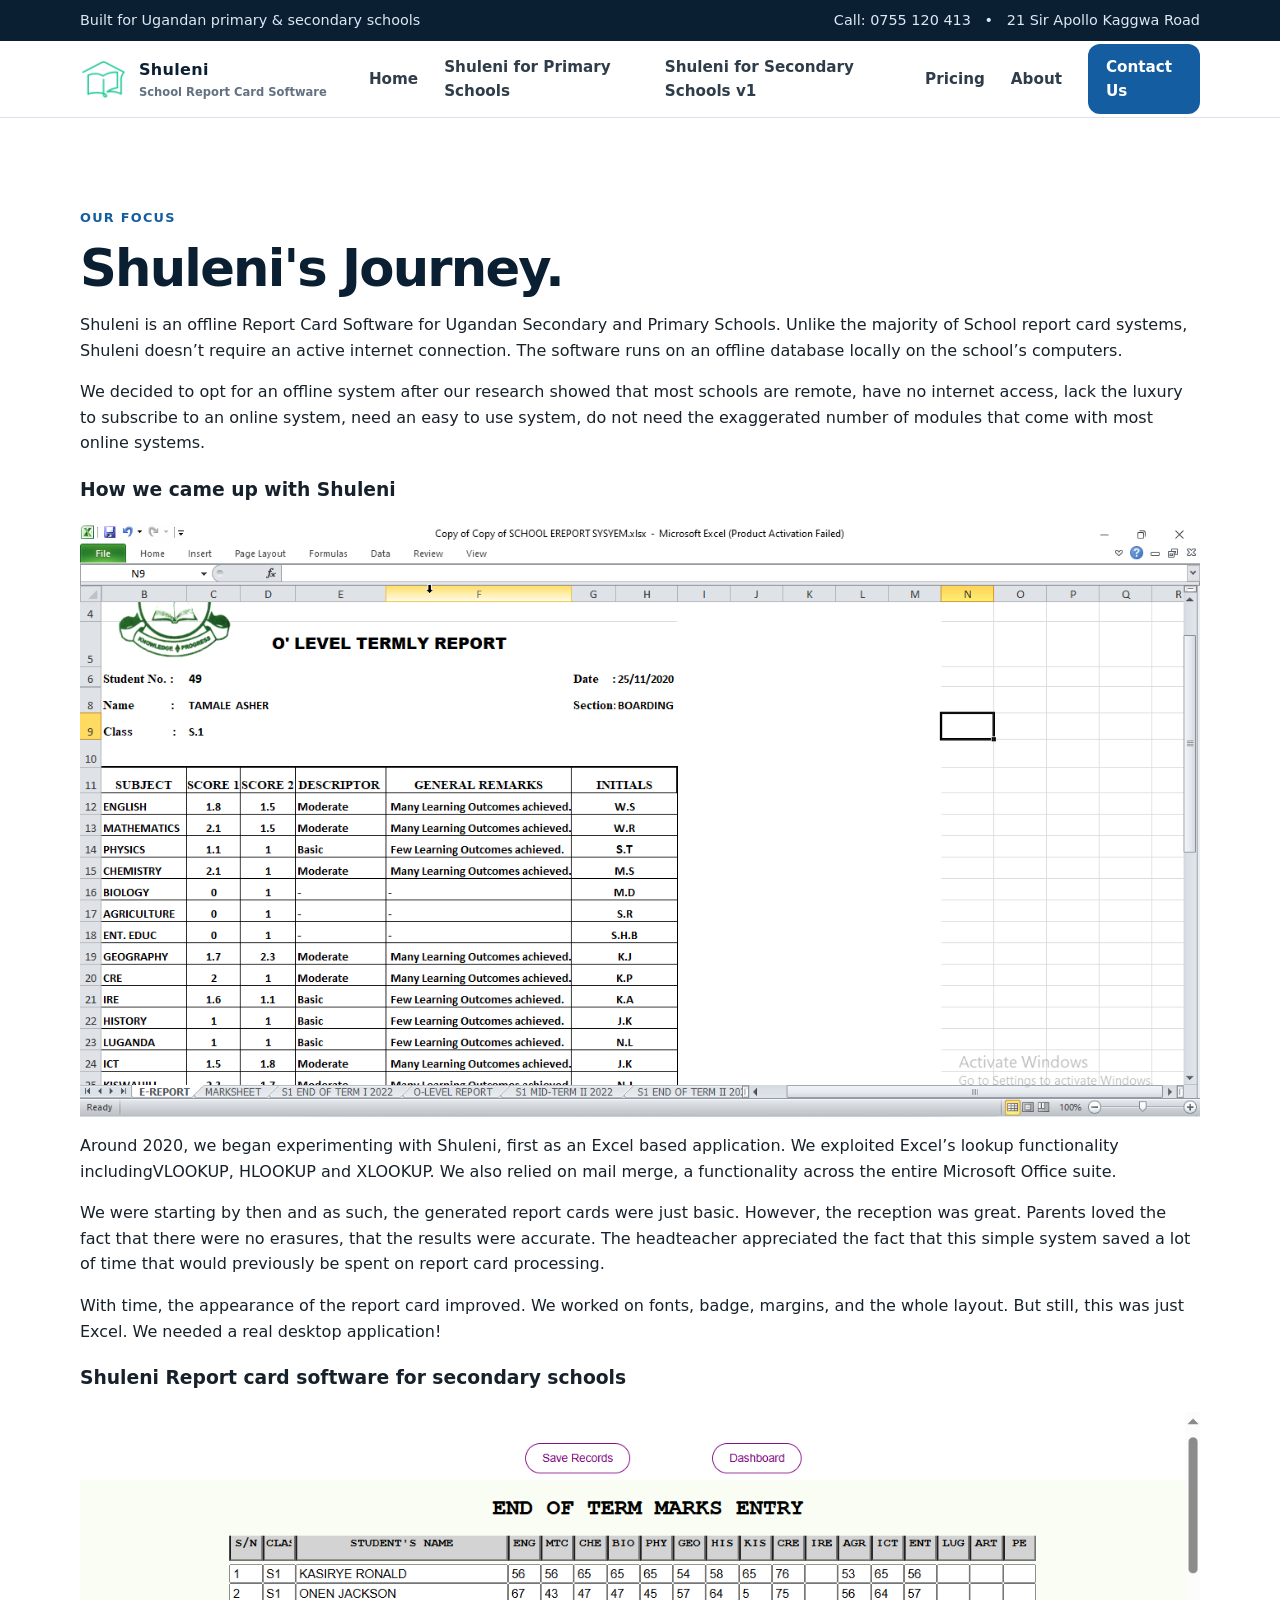
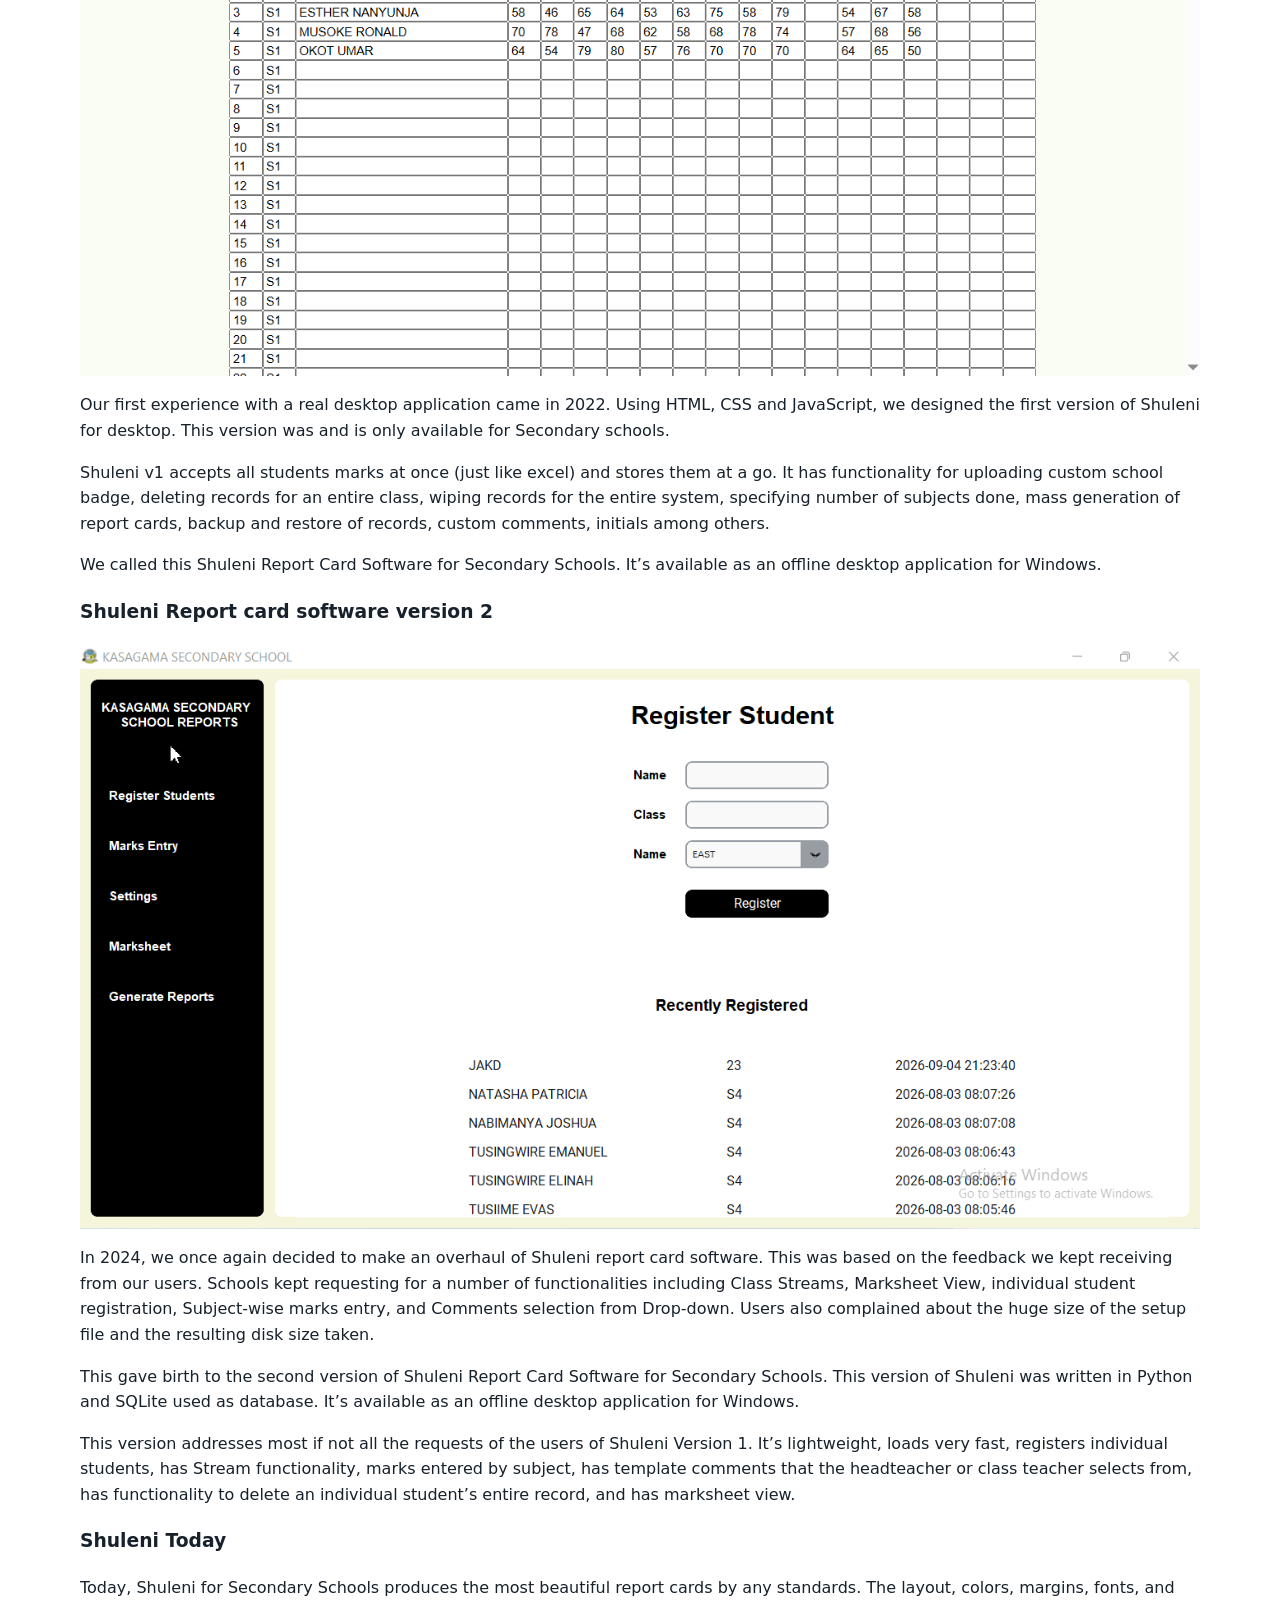
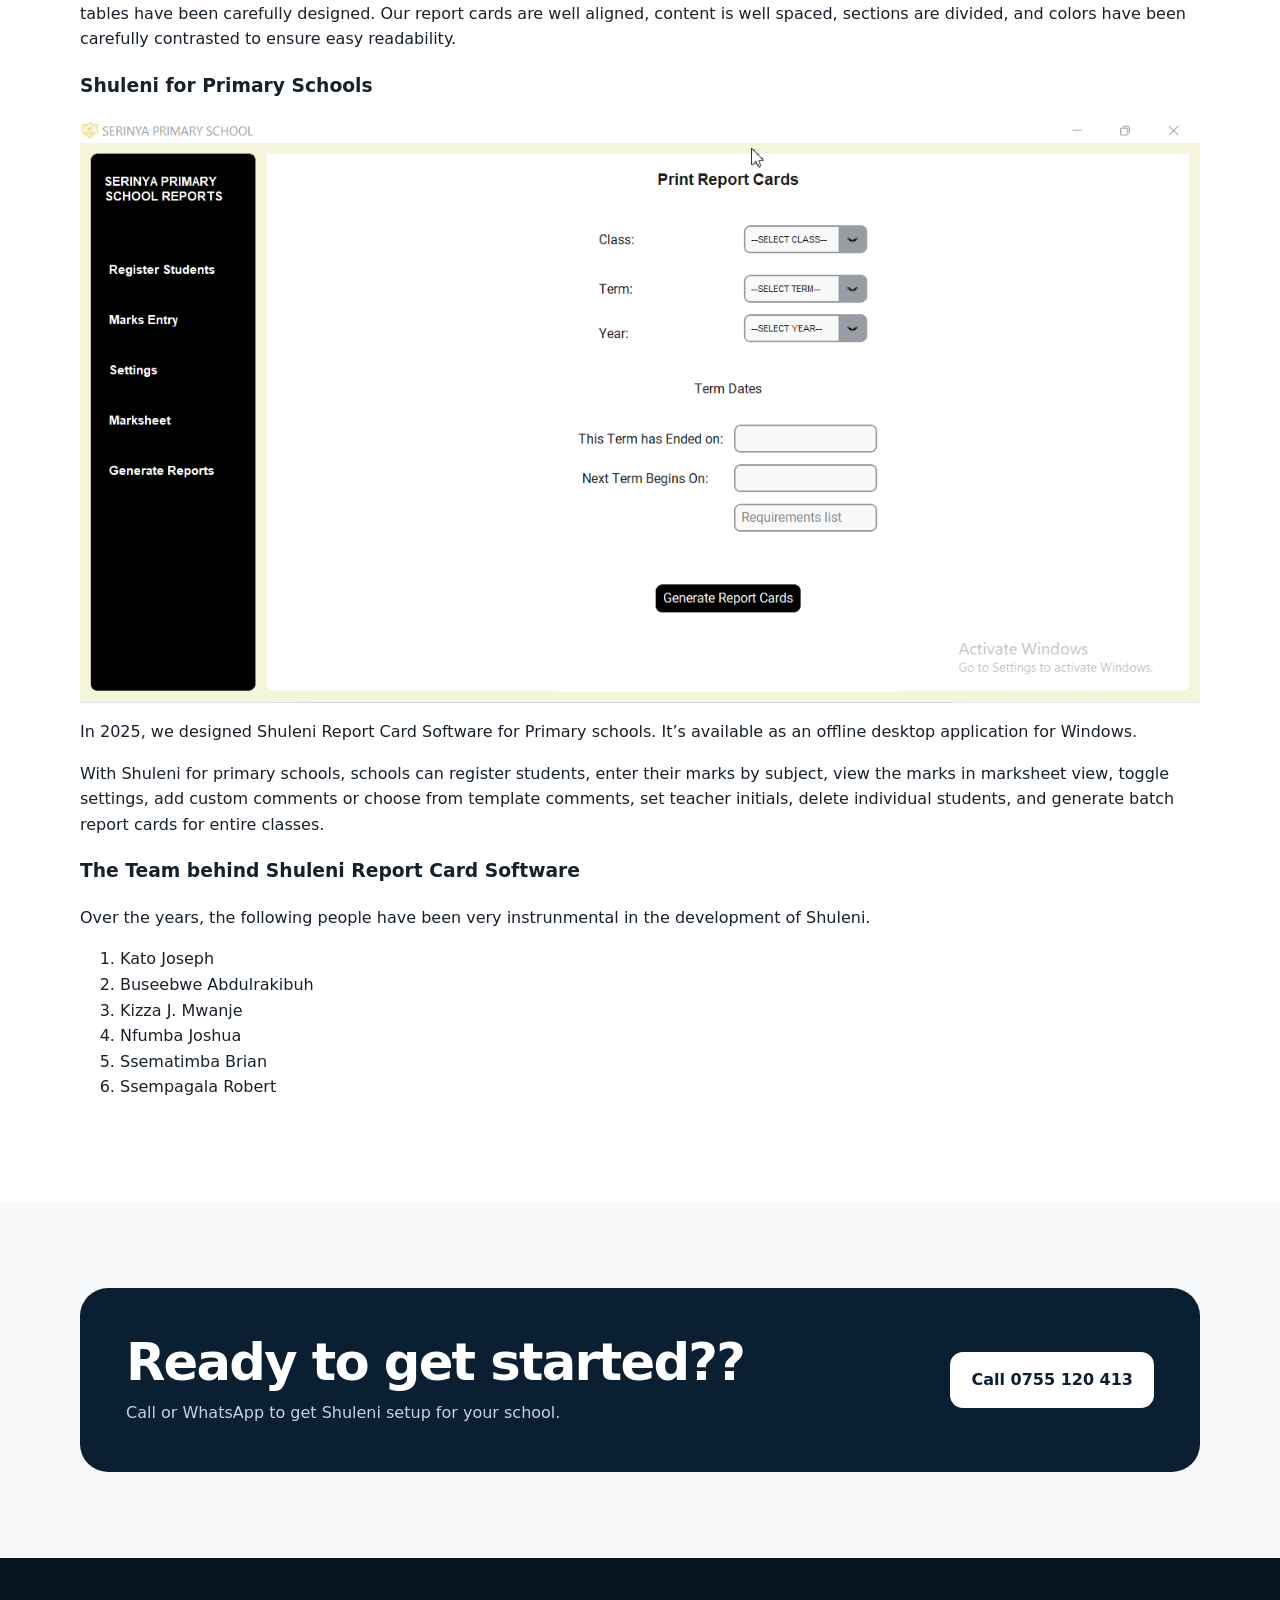
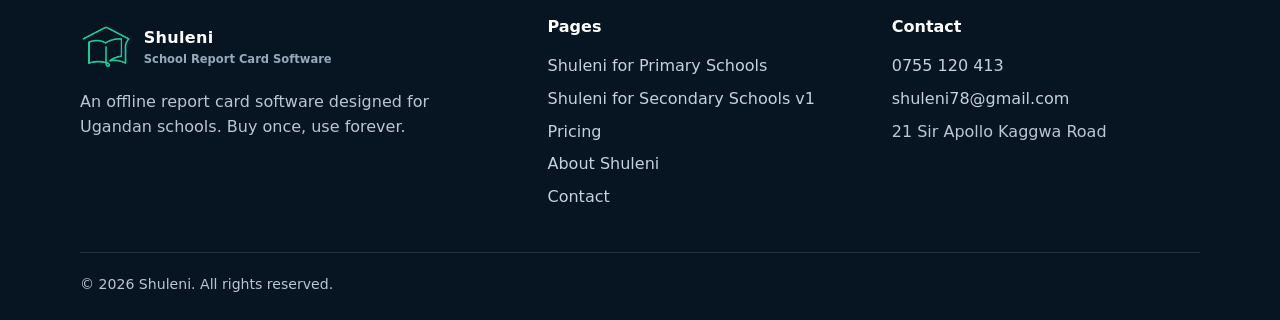
==== about.html @ 0bb013f4 "Add files via upload" ====
<!doctype html>
<html lang="en">

<head>
  <meta charset="utf-8">
  <meta name="viewport" content="width=device-width,initial-scale=1">
  <meta name="description"
    content="Learn how Shuleni simplies report card processing and printing for Ugandan Secondary and Primary Schools.">
  <title>About Us | Shuleni - Process and print school report cards offline</title>
  <link rel="stylesheet" href="styles.css">
  <link rel="canonical" href="https://shuleni.net/about.html">
  <link rel="shortcut icon" href="shuleni.ico" type="image/x-icon">
  <link rel="apple-touch-icon" href="shuleni.png">

</head>

<body>

  <div class="topbar">
    <div class="container">
      <span>Built for Ugandan primary & secondary schools</span>
      <span>Call: 0755 120 413 &nbsp; • &nbsp; 21 Sir Apollo Kaggwa Road</span>
    </div>
  </div>


  <header>
    <div class="container nav">
      <a class="brand" href="index.html">
        <img src="shuleni.png" alt="" width="18%">
        <span>Shuleni<small>School Report Card Software</small></span>
      </a>
      <button class="menu-btn" aria-label="Open menu" aria-expanded="false">
        <span></span><span></span><span></span>
      </button>
      <nav class="nav-links">
        <a href="index.html">Home</a>
        <a href="primary-school-report-card.html">Shuleni for Primary Schools</a>
        <a href="report-card-for-secondary-school-v1.html">Shuleni for Secondary Schools v1</a>
        <a href="pricing.html">Pricing</a>
        <a href="about.html">About</a>
        <a href="contact.html" class="nav-cta">Contact Us</a>
      </nav>
    </div>
  </header>


  <main>
    <section class="section">
      <div class="container spliit">
        <div>
          <span class="kicker">Our focus</span>
          <h2>Shuleni's Journey.</h2>
          <p>Shuleni is an offline Report Card Software for Ugandan Secondary and Primary Schools. Unlike the majority
            of School report card systems, Shuleni doesn’t require an active internet connection. The software runs on
            an offline database locally on the school’s computers. </p>
          <P>We decided to opt for an offline system after our research showed that most schools are remote, have no
            internet access, lack the luxury to subscribe to an online system, need an easy to use system, do not need
            the exaggerated number of modules that come with most online systems.</P>
          <h3>How we came up with Shuleni</h3>
          <img src="excel-based-report-card-system.png" alt="" width="100%">
          <P>Around 2020, we began experimenting with Shuleni, first as an Excel based application. We exploited Excel’s
            lookup functionality includingVLOOKUP, HLOOKUP and XLOOKUP. We also relied on mail merge, a functionality
            across the entire Microsoft Office suite. </P>
          <P>We were starting by then and as such, the generated report cards were just basic. However, the reception
            was great. Parents loved the fact that there were no erasures, that the results were accurate. The
            headteacher appreciated the fact that this simple system saved a lot of time that would previously be spent
            on report card processing.</P>
          <p>With time, the appearance of the report card improved. We worked on fonts, badge, margins, and the whole
            layout. But still, this was just Excel. We needed a real desktop application! </p>
          <h3>Shuleni Report card software for secondary schools</h3>
          <img src="secondary-report-card-software-v1-marks-entry.png" alt="" width="100%">
          <p>Our first experience with a real desktop application came in 2022. Using HTML, CSS and JavaScript, we
            designed the first version of Shuleni for desktop. This version was and is only available for Secondary
            schools.</p>
          <p>Shuleni v1 accepts all students marks at once (just like excel) and stores them at a go. It has
            functionality for uploading custom school badge, deleting records for an entire class, wiping records for
            the entire system, specifying number of subjects done, mass generation of report cards, backup and restore
            of records, custom comments, initials among others. </p>
          <p>We called this Shuleni Report Card Software for Secondary Schools. It’s available as an offline desktop
            application for Windows.</p>
          <h3>Shuleni Report card software version 2</h3>
          <img src="secondary-report-card-software-v2-student-registration.gif" alt="" width="100%">
          <p>In 2024, we once again decided to make an overhaul of Shuleni report card software. This was based on the
            feedback we kept receiving from our users. Schools kept requesting for a number of functionalities including
            Class Streams, Marksheet View, individual student registration, Subject-wise marks entry, and Comments
            selection from Drop-down. Users also complained about the huge size of the setup file and the resulting disk
            size taken.</p>
          <p>This gave birth to the second version of Shuleni Report Card Software for Secondary Schools. This version
            of Shuleni was written in Python and SQLite used as database. It’s available as an offline desktop
            application for Windows. </p>
          <p>This version addresses most if not all the requests of the users of Shuleni Version 1. It’s lightweight,
            loads very fast, registers individual students, has Stream functionality, marks entered by subject, has
            template comments that the headteacher or class teacher selects from, has functionality to delete an
            individual student’s entire record, and has marksheet view. </p>
          <h3>Shuleni Today</h3>
          <p>Today, Shuleni for Secondary Schools produces the most beautiful report cards by any standards. The layout,
            colors, margins, fonts, and tables have been carefully designed. Our report cards are well aligned, content
            is well spaced, sections are divided, and colors have been carefully contrasted to ensure easy readability.
          </p>
          <h3>Shuleni for Primary Schools</h3>
          <img src="primary-report-card-software-report-generation.gif" alt="" width="100%">
          <p>In 2025, we designed Shuleni Report Card Software for Primary schools. It’s available as an offline desktop
            application for Windows.</p>
          <p>With Shuleni for primary schools, schools can register students, enter their marks by subject, view the
            marks in marksheet view, toggle settings, add custom comments or choose from template comments, set teacher
            initials, delete individual students, and generate batch report cards for entire classes. </p>
          <h3>The Team behind Shuleni Report Card Software</h3>
          <p>Over the years, the following people have been very instrunmental in the development of Shuleni. </p>
          <ol>
            <li>Kato Joseph</li>
            <li>Buseebwe Abdulrakibuh</li>
            <li>Kizza J. Mwanje</li>
            <li>Nfumba Joshua</li>
            <li>Ssematimba Brian</li>
            <li>Ssempagala Robert</li>

          </ol>
        </div>
      </div>
    </section>

    <section class="section alt">
      <div class="container">
        <div class="cta-panel">
          <div>
            <h2>Ready to get started??</h2>
            <p>Call or WhatsApp to get Shuleni setup for your school.</p>
          </div>
          <a class="btn" href="tel:+256755120413" style="background:white;color:var(--navy)">Call 0755 120 413</a>
        </div>
      </div>
    </section>
  </main>


  <footer>
    <div class="container">
      <div class="footer-grid">
        <div>
          <a class="brand" href="index.html" style="color:white">
            <img src="shuleni.png" alt="" width="12%">
            <span>Shuleni<small style="color:#95a9ba">School Report Card Software</small></span>
          </a>
          <p style="max-width:420px">An offline report card software designed for Ugandan schools. Buy once, use
            forever.</p>
        </div>
        <div>
          <h4>Pages</h4>
          <a href="primary-school-report-card.html">Shuleni for Primary Schools</a>
          <a href="report-card-for-secondary-school-v1.html">Shuleni for Secondary Schools v1</a>
          <a href="pricing.html">Pricing</a>
          <a href="about.html">About Shuleni</a>
          <a href="contact.html">Contact</a>
        </div>
        <div>
          <h4>Contact</h4>
          <a href="tel:+256755120413">0755 120 413</a>
          <a href="mailto:shuleni78@gmail.com">shuleni78@gmail.com</a>
          <span>21 Sir Apollo Kaggwa Road</span>
        </div>
      </div>
      <div class="copyright">© <span data-year></span> Shuleni. All rights reserved.</div>
    </div>
  </footer>

  <script src="script.js"></script>
</body>

</html>
---- styles.css ----
:root {
  --navy: #0b1f33;
  --blue: #145da0;
  --sky: #eaf3fb;
  --ink: #17212b;
  --muted: #637180;
  --line: #d9e2ea;
  --white: #ffffff;
  --green: #1f7a4d;
  --cream: #f7f5ef;
  --shadow: 0 18px 45px rgba(11, 31, 51, .12);
  --radius: 20px;
}

* {
  box-sizing: border-box
}

html {
  scroll-behavior: smooth
}

body {
  margin: 0;
  font-family: Inter, system-ui, -apple-system, BlinkMacSystemFont, "Segoe UI", sans-serif;
  color: var(--ink);
  background: var(--white);
  line-height: 1.6;
}

a {
  text-decoration: none;
  color: inherit
}

img {
  max-width: 100%;
  display: block
}

.container {
  width: min(1120px, calc(100% - 36px));
  margin: 0 auto
}

.topbar {
  background: var(--navy);
  color: #dce8f3;
  font-size: .9rem;
}

.topbar .container {
  display: flex;
  justify-content: space-between;
  gap: 20px;
  padding: 9px 0;
}

header {
  position: sticky;
  top: 0;
  z-index: 50;
  background: rgba(255, 255, 255, .97);
  border-bottom: 1px solid var(--line);
  backdrop-filter: blur(8px);
}

.nav {
  min-height: 76px;
  display: flex;
  align-items: center;
  justify-content: space-between;
  gap: 28px;
}

.brand {
  display: flex;
  align-items: center;
  gap: 12px;
  font-weight: 900;
  color: var(--navy);
  letter-spacing: .02em;
}

.brand-mark {
  width: 42px;
  height: 42px;
  border-radius: 12px;
  background: var(--blue);
  color: white;
  display: grid;
  place-items: center;
  font-weight: 900;
  box-shadow: 0 8px 20px rgba(20, 93, 160, .2);
}

.brand small {
  display: block;
  font-weight: 600;
  color: var(--muted);
  font-size: .72rem;
  letter-spacing: 0
}

.nav-links {
  display: flex;
  align-items: center;
  gap: 26px
}

.nav-links a {
  font-weight: 700;
  color: #2f3d4a;
  font-size: .95rem;
}

.nav-links a:hover,
.nav-links a.active {
  color: var(--blue)
}

.nav-cta {
  background: var(--blue);
  color: white !important;
  padding: 11px 18px;
  border-radius: 12px;
}

.menu-btn {
  display: none;
  width: 44px;
  height: 44px;
  border: 1px solid var(--line);
  background: white;
  border-radius: 12px;
  cursor: pointer;
}

.menu-btn span {
  display: block;
  width: 20px;
  height: 2px;
  background: var(--navy);
  margin: 4px auto;
}

.hero {
  padding: 82px 0 70px;
  background: var(--cream);
  border-bottom: 1px solid #ece8dc;
}

.hero-grid {
  display: grid;
  grid-template-columns: 1.08fr .92fr;
  gap: 58px;
  align-items: center;
}

.eyebrow {
  display: inline-flex;
  align-items: center;
  gap: 8px;
  font-size: .82rem;
  font-weight: 800;
  text-transform: uppercase;
  letter-spacing: .12em;
  color: var(--blue);
  background: var(--sky);
  border: 1px solid #cfe1f0;
  padding: 8px 12px;
  border-radius: 999px;
}

h1 {
  font-size: clamp(2.6rem, 6vw, 5.2rem);
  line-height: 1.03;
  letter-spacing: -.045em;
  margin: 22px 0 22px;
  color: var(--navy);
}

.hero p {
  font-size: 1.12rem;
  color: #536170;
  max-width: 680px;
}

.actions {
  display: flex;
  flex-wrap: wrap;
  gap: 14px;
  margin-top: 30px
}

.btn {
  display: inline-flex;
  align-items: center;
  justify-content: center;
  gap: 10px;
  padding: 14px 20px;
  border-radius: 13px;
  font-weight: 800;
  border: 1px solid transparent;
}

.btn-primary {
  background: var(--blue);
  color: white
}

.btn-secondary {
  background: white;
  color: var(--navy);
  border-color: var(--line)
}

.trust {
  display: flex;
  flex-wrap: wrap;
  gap: 18px;
  margin-top: 34px;
  color: var(--muted);
  font-size: .92rem
}

.trust span {
  display: flex;
  align-items: center;
  gap: 8px
}

.check {
  color: var(--green);
  font-weight: 900
}

.software-card {
  background: white;
  border: 1px solid var(--line);
  border-radius: 26px;
  box-shadow: var(--shadow);
  overflow: hidden;
}

.window-bar {
  background: var(--navy);
  color: white;
  padding: 15px 18px;
  display: flex;
  align-items: center;
  justify-content: space-between;
}

.dots {
  display: flex;
  gap: 6px
}

.dots i {
  width: 9px;
  height: 9px;
  border-radius: 50%;
  background: #8ba7bf
}

.window-content {
  padding: 24px
}

.report-head {
  display: flex;
  justify-content: space-between;
  gap: 20px;
  align-items: flex-start;
  border-bottom: 2px solid var(--navy);
  padding-bottom: 14px
}

.school-badge {
  width: 52px;
  height: 52px;
  border-radius: 12px;
  background: var(--sky);
  display: grid;
  place-items: center;
  color: var(--blue);
  font-weight: 900
}

.report-title h3 {
  margin: 0;
  color: var(--navy);
  font-size: 1.1rem
}

.report-title p {
  margin: 2px 0 0;
  font-size: .8rem
}

.student-box {
  display: grid;
  grid-template-columns: 1fr 1fr;
  gap: 10px;
  background: #f8fafc;
  border: 1px solid var(--line);
  padding: 14px;
  border-radius: 12px;
  margin: 18px 0
}

.student-box div {
  font-size: .78rem;
  color: var(--muted)
}

.student-box strong {
  display: block;
  color: var(--ink);
  font-size: .9rem
}

.mini-table {
  width: 100%;
  border-collapse: collapse;
  font-size: .78rem
}

.mini-table th,
.mini-table td {
  padding: 9px;
  border-bottom: 1px solid var(--line);
  text-align: left
}

.mini-table th {
  background: #f2f6f9;
  color: var(--navy)
}

.score {
  font-weight: 800;
  color: var(--green)
}

.section {
  padding: 86px 0
}

.section.alt {
  background: #f7f9fb
}

.section-head {
  max-width: 720px;
  margin-bottom: 42px
}

.kicker {
  color: var(--blue);
  font-weight: 800;
  text-transform: uppercase;
  letter-spacing: .1em;
  font-size: .8rem
}

h2 {
  font-size: clamp(2rem, 4vw, 3.25rem);
  line-height: 1.1;
  letter-spacing: -.035em;
  color: var(--navy);
  margin: 10px 0 14px
}

.section-head p {
  color: var(--muted);
  font-size: 1.04rem
}

.grid-3 {
  display: grid;
  grid-template-columns: repeat(3, 1fr);
  gap: 22px
}

.card {
  border: 1px solid var(--line);
  border-radius: var(--radius);
  padding: 28px;
  background: white;
}

.icon {
  width: 48px;
  height: 48px;
  border-radius: 13px;
  display: grid;
  place-items: center;
  background: var(--sky);
  color: var(--blue);
  font-weight: 900;
  margin-bottom: 18px;
}

.card h3 {
  margin: 0 0 8px;
  color: var(--navy)
}

.card p {
  margin: 0;
  color: var(--muted)
}

.metrics {
  display: grid;
  grid-template-columns: repeat(4, 1fr);
  gap: 1px;
  background: var(--line);
  border: 1px solid var(--line);
  border-radius: 20px;
  overflow: hidden
}

.metric {
  background: white;
  padding: 30px;
  text-align: center
}

.metric strong {
  display: block;
  font-size: 2rem;
  color: var(--navy)
}

.metric span {
  color: var(--muted);
  font-size: .9rem
}

.split {
  display: grid;
  grid-template-columns: 1fr 1fr;
  gap: 50px;
  align-items: center
}

.feature-list {
  display: grid;
  gap: 14px;
  margin-top: 25px
}

.feature-item {
  display: flex;
  gap: 14px;
  align-items: flex-start;
  padding: 16px;
  border: 1px solid var(--line);
  border-radius: 14px;
  background: white
}

.feature-item b {
  display: block;
  color: var(--navy)
}

.feature-item span {
  color: var(--muted);
  font-size: .92rem
}

.cta-panel {
  background: var(--navy);
  color: white;
  border-radius: 28px;
  padding: 46px;
  display: flex;
  justify-content: space-between;
  align-items: center;
  gap: 30px;
}

.cta-panel h2 {
  color: white;
  margin: 0 0 10px
}

.cta-panel p {
  color: #c4d2df;
  margin: 0
}

.page-hero {
  padding: 70px 0;
  background: var(--cream);
  border-bottom: 1px solid #ece8dc
}

.page-hero h1 {
  font-size: clamp(2.5rem, 5vw, 4rem);
  max-width: 760px
}

.page-hero p {
  max-width: 720px;
  color: var(--muted);
  font-size: 1.08rem
}

.price-card {
  max-width: 760px;
  margin: 0 auto;
  border: 1px solid var(--line);
  border-radius: 26px;
  padding: 38px;
  background: white;
  box-shadow: var(--shadow)
}

.price-card h3 {
  font-size: 1.8rem;
  color: var(--navy);
  margin: 0
}

.price-note {
  color: var(--muted);
  margin: 6px 0 24px
}

.price-list {
  display: grid;
  grid-template-columns: 1fr 1fr;
  gap: 12px 22px;
  margin: 25px 0
}

.price-list span {
  display: flex;
  gap: 10px
}

.contact-grid {
  display: grid;
  grid-template-columns: .9fr 1.1fr;
  gap: 32px
}

.contact-card {
  margin-top: 2rem;
  padding: 30px;
  border: 1px solid var(--line);
  border-radius: 20px;
  background: white
}

.contact-item {
  padding: 15px 0;
  border-bottom: 1px solid var(--line)
}

.contact-item:last-child {
  border-bottom: 0
}

.contact-item small {
  display: block;
  text-transform: uppercase;
  letter-spacing: .09em;
  color: var(--muted);
  font-size: .72rem
}

.contact-item strong {
  display: block;
  color: var(--navy);
  font-size: 1.05rem;
  margin-top: 4px
}

form {
  display: grid;
  gap: 14px
}

label {
  font-size: .88rem;
  font-weight: 700;
  color: var(--navy)
}

input,
textarea,
select {
  width: 100%;
  padding: 13px 14px;
  border: 1px solid #cbd6df;
  border-radius: 11px;
  font: inherit;
  background: white
}

textarea {
  min-height: 130px;
  resize: vertical
}

footer {
  background: #071522;
  color: #b9c7d4;
  padding: 56px 0 24px;
  margin-top: 0;
}

.footer-grid {
  display: grid;
  grid-template-columns: 1.4fr 1fr 1fr;
  gap: 36px
}

footer h4 {
  color: white;
  margin: 0 0 14px
}

footer a {
  display: block;
  margin: 7px 0;
  color: #c5d1dc
}

.copyright {
  border-top: 1px solid #203141;
  margin-top: 36px;
  padding-top: 20px;
  font-size: .88rem
}

@media(max-width:860px) {
  .topbar .container {
    flex-direction: column;
    gap: 2px
  }

  .menu-btn {
    display: block
  }

  .nav-links {
    position: absolute;
    top: 100%;
    left: 0;
    right: 0;
    background: white;
    border-bottom: 1px solid var(--line);
    padding: 18px;
    display: none;
    flex-direction: column;
    align-items: stretch;
    gap: 8px
  }

  .nav-links.open {
    display: flex
  }

  .nav-links a {
    padding: 10px 6px
  }

  .hero-grid,
  .split,
  .contact-grid {
    grid-template-columns: 1fr
  }

  .grid-3 {
    grid-template-columns: 1fr
  }

  .metrics {
    grid-template-columns: 1fr 1fr
  }

  .hero {
    padding-top: 56px
  }

  .cta-panel {
    flex-direction: column;
    align-items: flex-start
  }

  .footer-grid {
    grid-template-columns: 1fr
  }
}

@media(max-width:540px) {
  .container {
    width: calc(100% - 28px)
  }

  .topbar {
    font-size: .76rem
  }

  .topbar .container {
    padding: 7px 0;
    text-align: center
  }

  .nav {
    min-height: 62px
  }

  .brand {
    gap: 9px;
    font-size: .94rem
  }

  .brand-mark {
    width: 36px;
    height: 36px;
    border-radius: 10px
  }

  .brand small {
    font-size: .62rem
  }

  .menu-btn {
    width: 40px;
    height: 40px
  }

  .hero {
    padding: 38px 0 34px
  }

  .eyebrow {
    font-size: .68rem;
    padding: 6px 9px
  }

  h1 {
    font-size: 2.35rem;
    line-height: 1.06;
    margin: 16px 0 15px
  }

  .hero p {
    font-size: .96rem;
    line-height: 1.55
  }

  .actions {
    margin-top: 20px;
    gap: 9px
  }

  .btn {
    width: 100%;
    padding: 11px 15px;
    font-size: .9rem
  }

  .trust {
    margin-top: 22px;
    gap: 8px 14px;
    font-size: .78rem
  }

  .software-card {
    border-radius: 18px
  }

  .window-bar {
    padding: 11px 13px;
    font-size: .82rem
  }

  .window-content {
    padding: 14px
  }

  .report-head {
    gap: 10px;
    padding-bottom: 10px
  }

  .school-badge {
    width: 40px;
    height: 40px;
    border-radius: 9px
  }

  .report-title h3 {
    font-size: .88rem
  }

  .report-title p {
    font-size: .68rem
  }

  .student-box {
    grid-template-columns: 1fr 1fr;
    padding: 10px;
    margin: 12px 0;
    gap: 7px
  }

  .student-box div {
    font-size: .67rem
  }

  .student-box strong {
    font-size: .78rem
  }

  .mini-table {
    font-size: .68rem
  }

  .mini-table th,
  .mini-table td {
    padding: 7px 5px
  }

  .section {
    padding: 48px 0
  }

  .section-head {
    margin-bottom: 25px
  }

  h2 {
    font-size: 1.85rem;
    line-height: 1.12;
    margin: 7px 0 10px
  }

  .section-head p {
    font-size: .9rem;
    line-height: 1.55
  }

  .grid-3 {
    gap: 12px
  }

  .card {
    padding: 20px;
    border-radius: 15px
  }

  .icon {
    width: 40px;
    height: 40px;
    border-radius: 10px;
    margin-bottom: 12px;
    font-size: .85rem
  }

  .card h3 {
    font-size: 1rem;
    margin-bottom: 5px
  }

  .card p {
    font-size: .86rem;
    line-height: 1.5
  }

  .metrics {
    grid-template-columns: 1fr 1fr;
    border-radius: 14px
  }

  .metric {
    padding: 18px 10px
  }

  .metric strong {
    font-size: 1.45rem
  }

  .metric span {
    font-size: .72rem;
    line-height: 1.3
  }

  .split {
    gap: 25px
  }

  .feature-list {
    gap: 9px;
    margin-top: 17px
  }

  .feature-item {
    padding: 11px;
    gap: 10px;
    border-radius: 11px
  }

  .feature-item b {
    font-size: .86rem
  }

  .feature-item span {
    font-size: .77rem;
    line-height: 1.4
  }

  .cta-panel {
    padding: 24px 19px;
    border-radius: 18px;
    gap: 18px
  }

  .cta-panel h2 {
    font-size: 1.65rem
  }

  .cta-panel p {
    font-size: .86rem
  }

  .page-hero {
    padding: 38px 0 34px
  }

  .page-hero h1 {
    font-size: 2.2rem
  }

  .page-hero p {
    font-size: .92rem;
    line-height: 1.55
  }

  .price-card {
    padding: 22px;
    border-radius: 18px
  }

  .price-card h3 {
    font-size: 1.4rem
  }

  .price-list {
    grid-template-columns: 1fr;
    gap: 8px;
    margin: 18px 0
  }

  .price-list span {
    font-size: .86rem
  }

  .contact-grid {
    gap: 15px
  }

  .contact-card {
    padding: 20px;
    border-radius: 15px
  }

  .contact-item {
    padding: 11px 0
  }

  footer {
    padding: 38px 0 20px
  }

  .footer-grid {
    gap: 24px
  }

  footer p,
  footer a,
  footer span {
    font-size: .82rem
  }
}
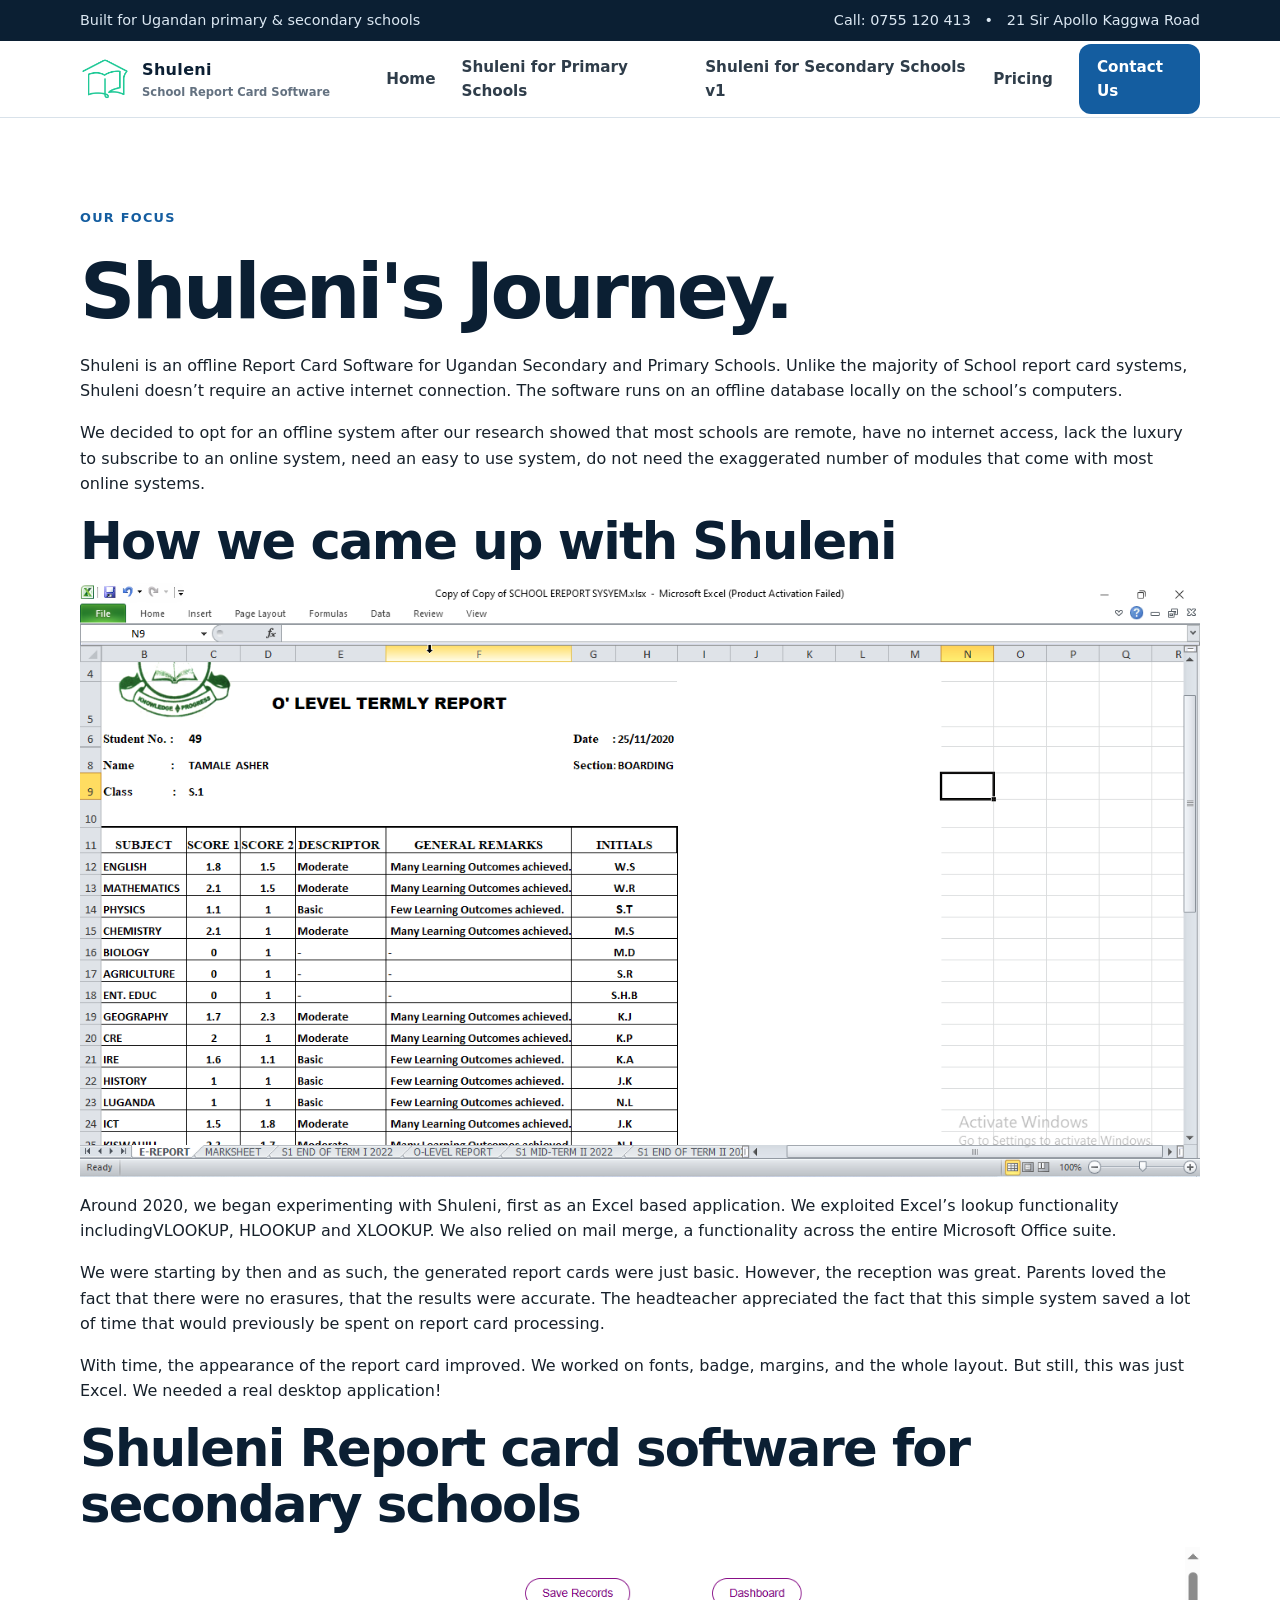
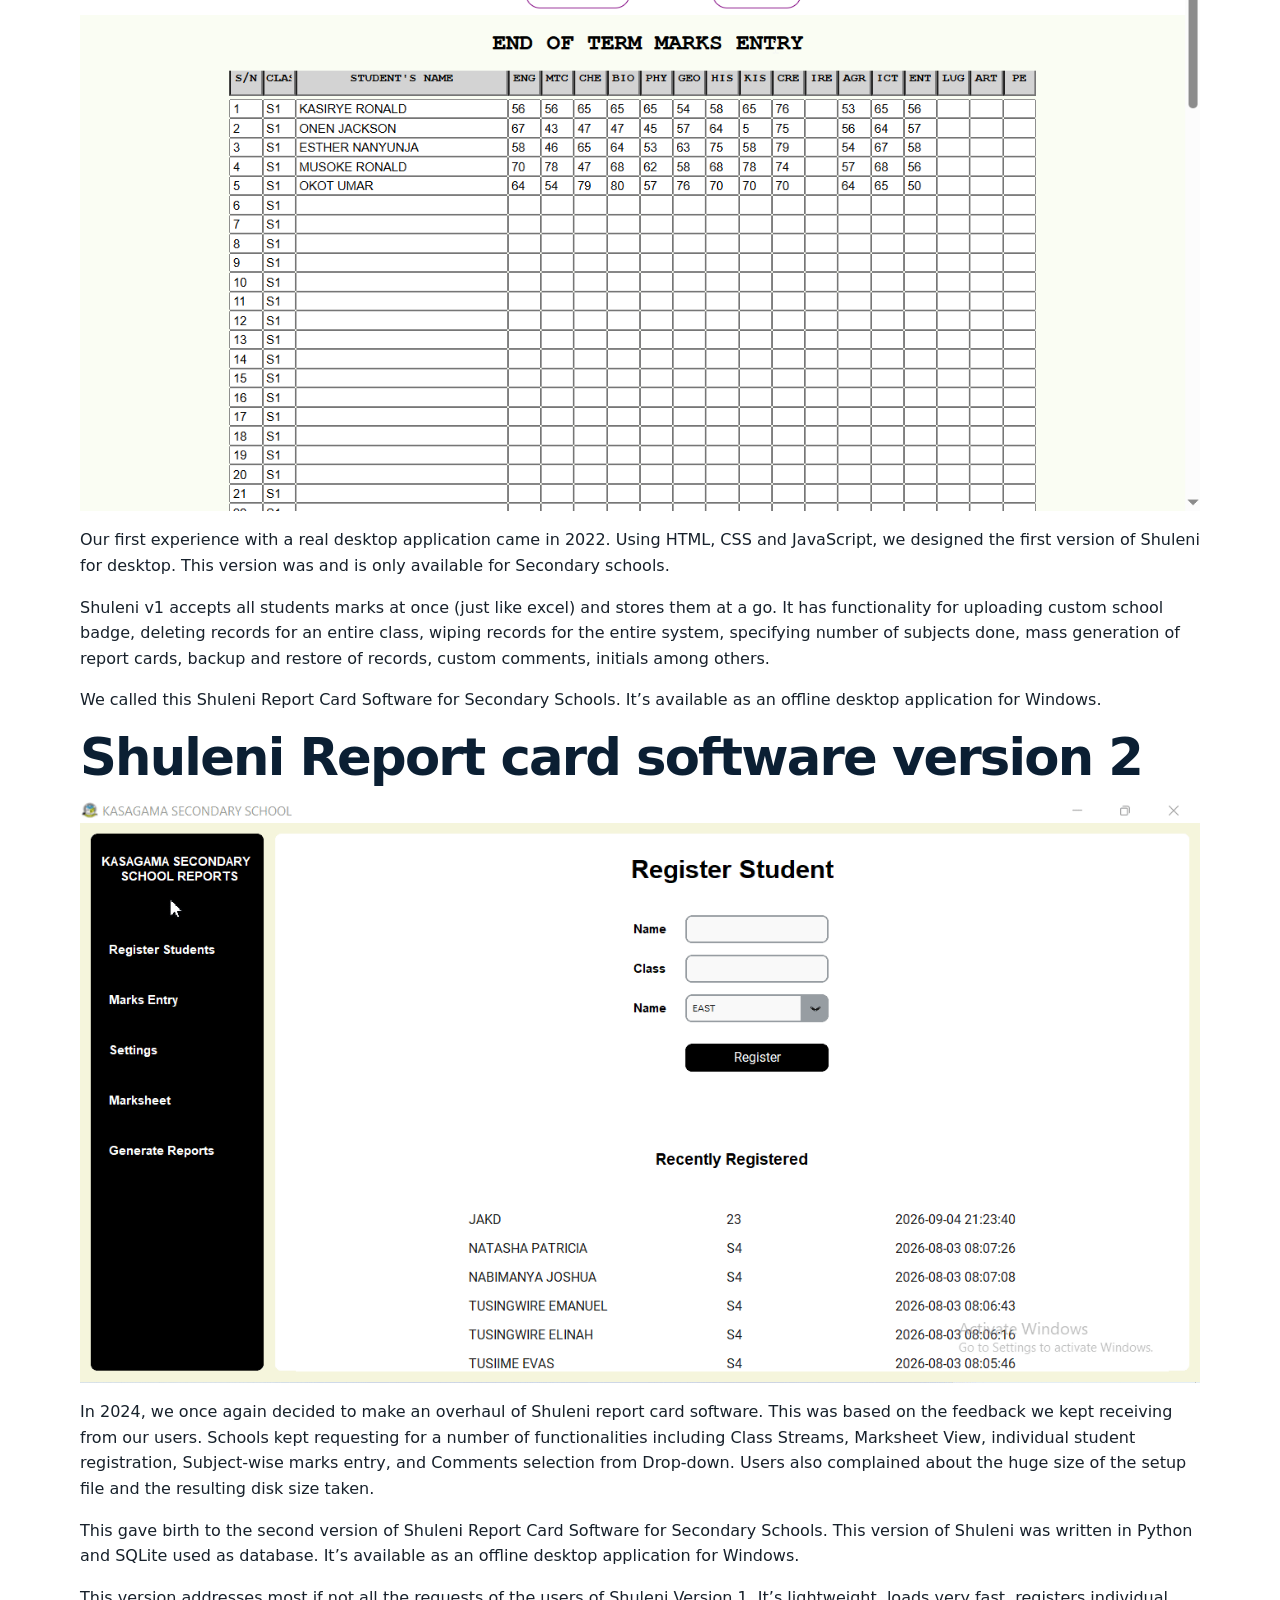
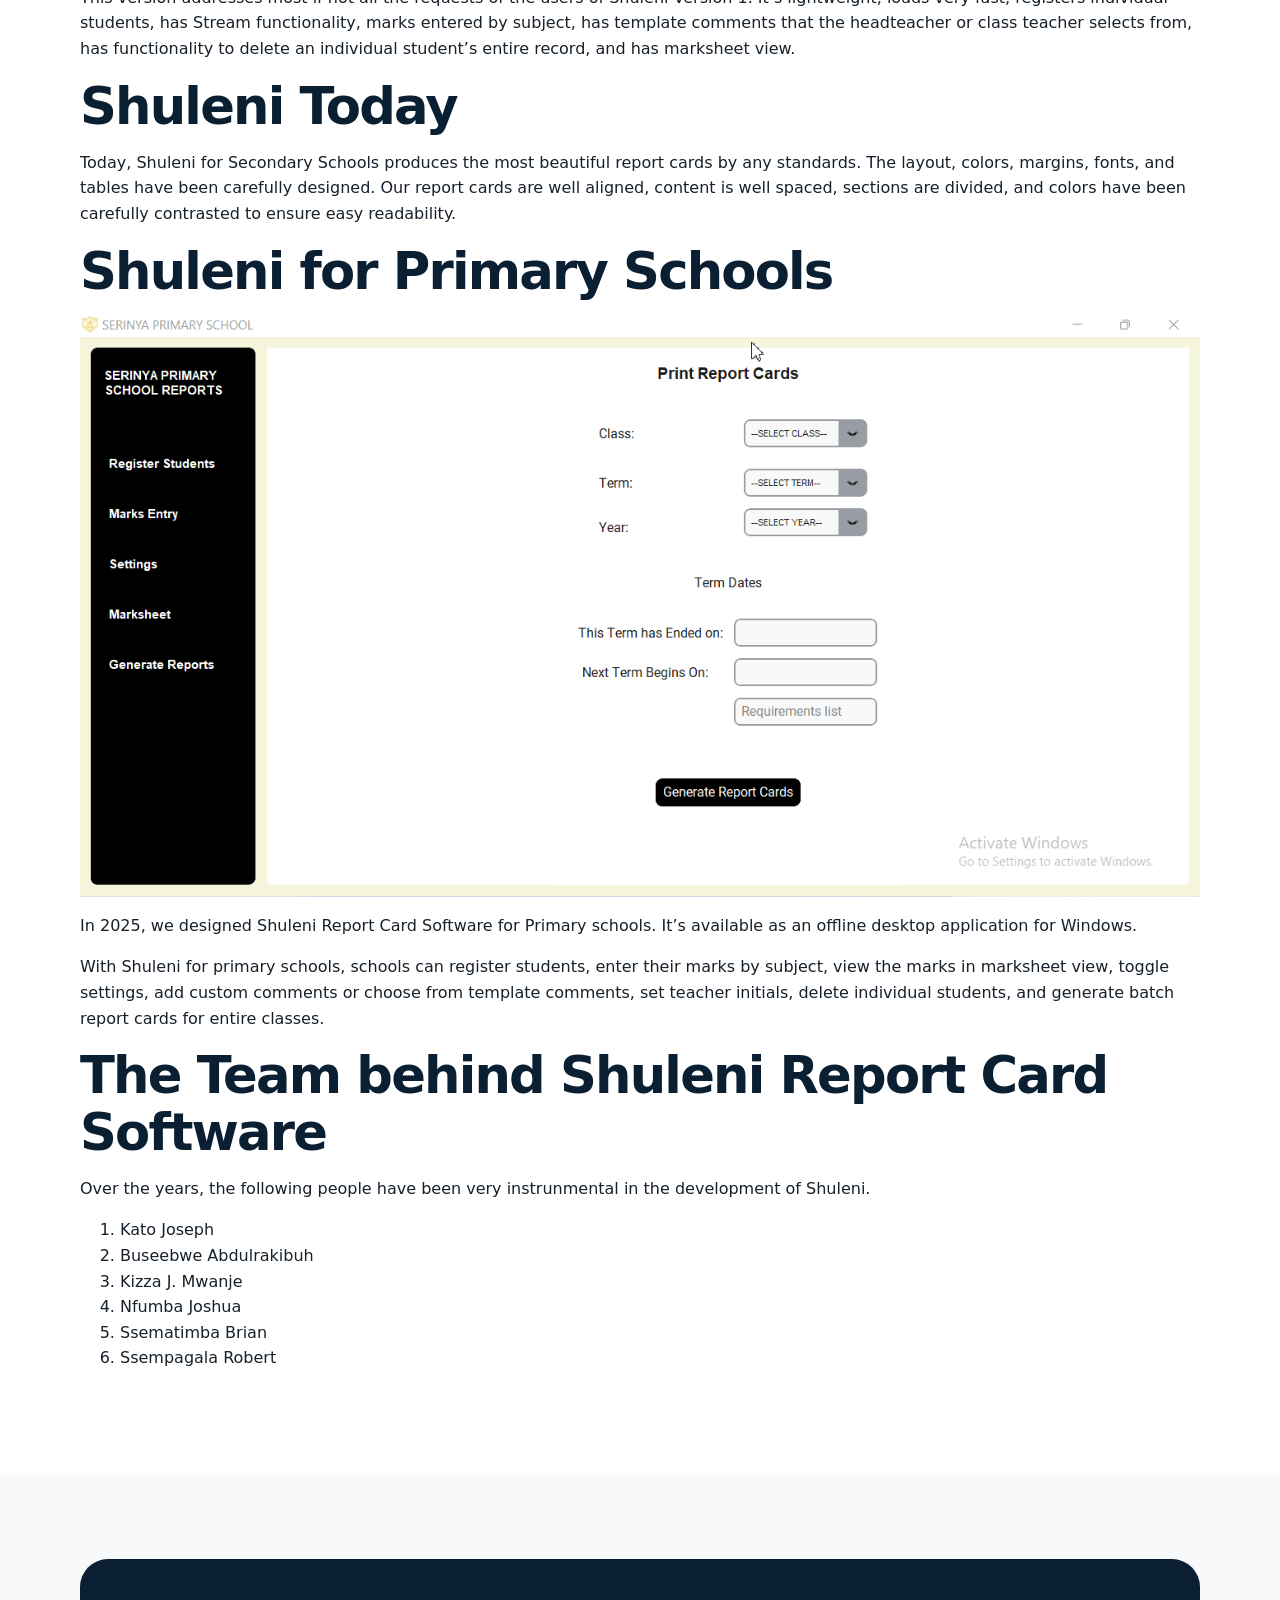
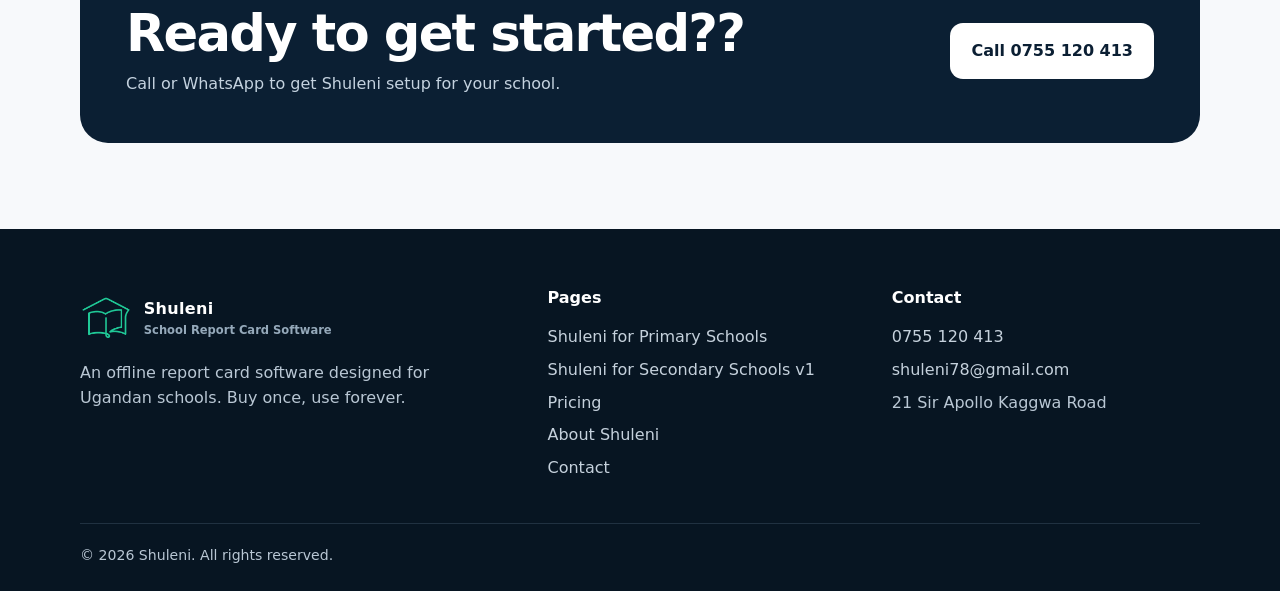
==== commit 92c4a1d9: "Add files via upload" ====
--- a/about.html
+++ b/about.html
@@ -6,11 +6,16 @@
   <meta name="viewport" content="width=device-width,initial-scale=1">
   <meta name="description"
     content="Learn how Shuleni simplies report card processing and printing for Ugandan Secondary and Primary Schools.">
-  <title>About Us | Shuleni - Process and print school report cards offline</title>
+  <title>About Us | Shuleni - Generate report cards offline</title>
   <link rel="stylesheet" href="styles.css">
   <link rel="canonical" href="https://shuleni.net/about.html">
   <link rel="shortcut icon" href="shuleni.ico" type="image/x-icon">
   <link rel="apple-touch-icon" href="shuleni.png">
+  <meta property="og:title" content="Shuleni - Generate report cards offline">
+  <meta property="og:description" content="Learn how Shuleni simplies report card processing and printing for Ugandan Secondary and Primary Schools.">
+  <meta property="og:image" content="secondary-report-card-software-v2-student-registration.png">
+  <meta property="og:url" content="https://shuleni.net/about.html">
+  
 
 </head>
 
@@ -27,7 +32,7 @@
   <header>
     <div class="container nav">
       <a class="brand" href="index.html">
-        <img src="shuleni.png" alt="" width="18%">
+        <img src="shuleni.png" alt="Shuleni report card software logo" width="18%">
         <span>Shuleni<small>School Report Card Software</small></span>
       </a>
       <button class="menu-btn" aria-label="Open menu" aria-expanded="false">
@@ -38,7 +43,6 @@
         <a href="primary-school-report-card.html">Shuleni for Primary Schools</a>
         <a href="report-card-for-secondary-school-v1.html">Shuleni for Secondary Schools v1</a>
         <a href="pricing.html">Pricing</a>
-        <a href="about.html">About</a>
         <a href="contact.html" class="nav-cta">Contact Us</a>
       </nav>
     </div>
@@ -50,15 +54,15 @@
       <div class="container spliit">
         <div>
           <span class="kicker">Our focus</span>
-          <h2>Shuleni's Journey.</h2>
+          <h1>Shuleni's Journey.</h1>
           <p>Shuleni is an offline Report Card Software for Ugandan Secondary and Primary Schools. Unlike the majority
             of School report card systems, Shuleni doesn’t require an active internet connection. The software runs on
             an offline database locally on the school’s computers. </p>
           <P>We decided to opt for an offline system after our research showed that most schools are remote, have no
             internet access, lack the luxury to subscribe to an online system, need an easy to use system, do not need
             the exaggerated number of modules that come with most online systems.</P>
-          <h3>How we came up with Shuleni</h3>
-          <img src="excel-based-report-card-system.png" alt="" width="100%">
+          <h2>How we came up with Shuleni</h2>
+          <img src="excel-based-report-card-system.png" alt="Old Excel-based report card system." width="100%">
           <P>Around 2020, we began experimenting with Shuleni, first as an Excel based application. We exploited Excel’s
             lookup functionality includingVLOOKUP, HLOOKUP and XLOOKUP. We also relied on mail merge, a functionality
             across the entire Microsoft Office suite. </P>
@@ -68,8 +72,9 @@
             on report card processing.</P>
           <p>With time, the appearance of the report card improved. We worked on fonts, badge, margins, and the whole
             layout. But still, this was just Excel. We needed a real desktop application! </p>
-          <h3>Shuleni Report card software for secondary schools</h3>
-          <img src="secondary-report-card-software-v1-marks-entry.png" alt="" width="100%">
+          <h2>Shuleni Report card software for secondary schools</h2>
+          <img src="secondary-report-card-software-v1-marks-entry.png"
+            alt="Our first desktop application version of Shuleni for secondary schools." width="100%">
           <p>Our first experience with a real desktop application came in 2022. Using HTML, CSS and JavaScript, we
             designed the first version of Shuleni for desktop. This version was and is only available for Secondary
             schools.</p>
@@ -79,8 +84,9 @@
             of records, custom comments, initials among others. </p>
           <p>We called this Shuleni Report Card Software for Secondary Schools. It’s available as an offline desktop
             application for Windows.</p>
-          <h3>Shuleni Report card software version 2</h3>
-          <img src="secondary-report-card-software-v2-student-registration.gif" alt="" width="100%">
+          <h2>Shuleni Report card software version 2</h2>
+          <img src="secondary-report-card-software-v2-student-registration.gif"
+            alt="Shuleni report card software version 2" width="100%">
           <p>In 2024, we once again decided to make an overhaul of Shuleni report card software. This was based on the
             feedback we kept receiving from our users. Schools kept requesting for a number of functionalities including
             Class Streams, Marksheet View, individual student registration, Subject-wise marks entry, and Comments
@@ -93,19 +99,20 @@
             loads very fast, registers individual students, has Stream functionality, marks entered by subject, has
             template comments that the headteacher or class teacher selects from, has functionality to delete an
             individual student’s entire record, and has marksheet view. </p>
-          <h3>Shuleni Today</h3>
+          <h2>Shuleni Today</h2>
           <p>Today, Shuleni for Secondary Schools produces the most beautiful report cards by any standards. The layout,
             colors, margins, fonts, and tables have been carefully designed. Our report cards are well aligned, content
             is well spaced, sections are divided, and colors have been carefully contrasted to ensure easy readability.
           </p>
-          <h3>Shuleni for Primary Schools</h3>
-          <img src="primary-report-card-software-report-generation.gif" alt="" width="100%">
+          <h2>Shuleni for Primary Schools</h2>
+          <img src="primary-report-card-software-report-generation.gif"
+            alt="Shuleni report card software for primary schools" width="100%">
           <p>In 2025, we designed Shuleni Report Card Software for Primary schools. It’s available as an offline desktop
             application for Windows.</p>
           <p>With Shuleni for primary schools, schools can register students, enter their marks by subject, view the
             marks in marksheet view, toggle settings, add custom comments or choose from template comments, set teacher
             initials, delete individual students, and generate batch report cards for entire classes. </p>
-          <h3>The Team behind Shuleni Report Card Software</h3>
+          <h2>The Team behind Shuleni Report Card Software</h2>
           <p>Over the years, the following people have been very instrunmental in the development of Shuleni. </p>
           <ol>
             <li>Kato Joseph</li>
@@ -139,7 +146,7 @@
       <div class="footer-grid">
         <div>
           <a class="brand" href="index.html" style="color:white">
-            <img src="shuleni.png" alt="" width="12%">
+            <img src="shuleni.png" alt="Shuleni report card software logo" width="12%">
             <span>Shuleni<small style="color:#95a9ba">School Report Card Software</small></span>
           </a>
           <p style="max-width:420px">An offline report card software designed for Ugandan schools. Buy once, use
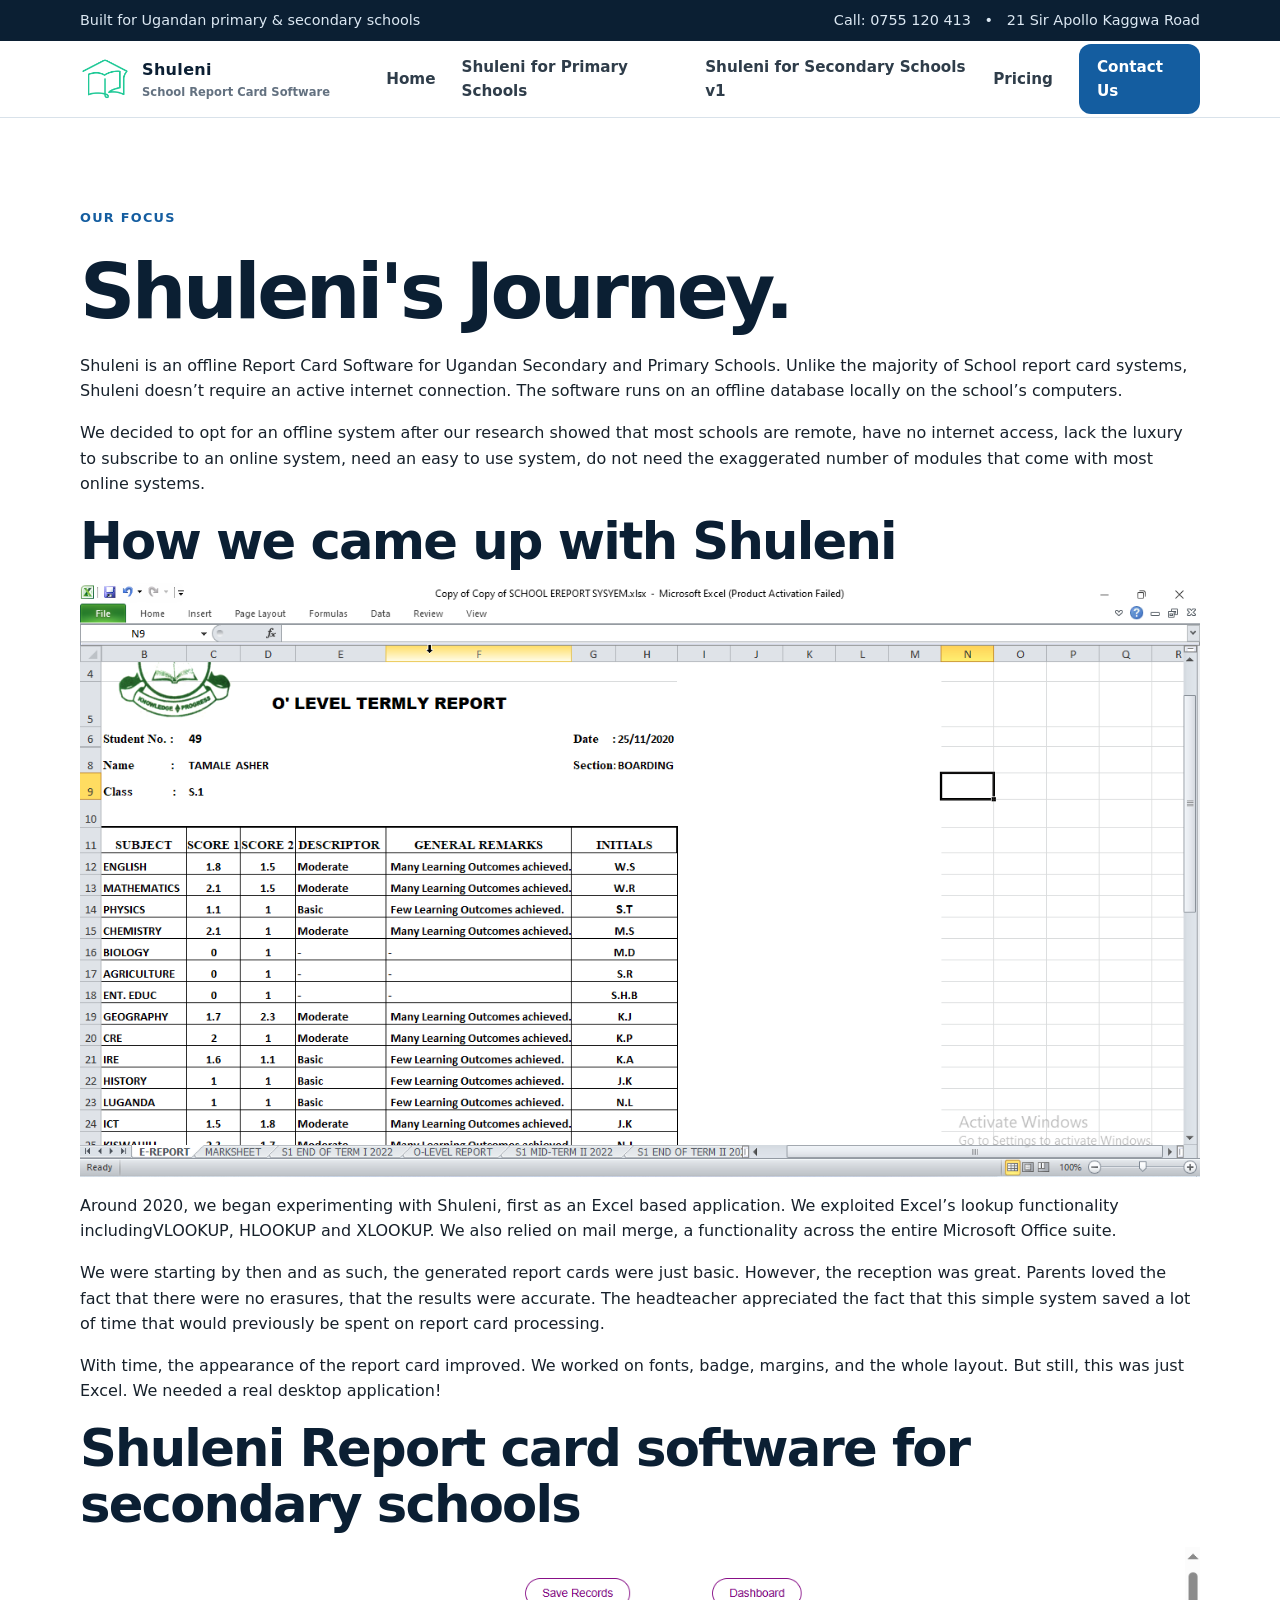
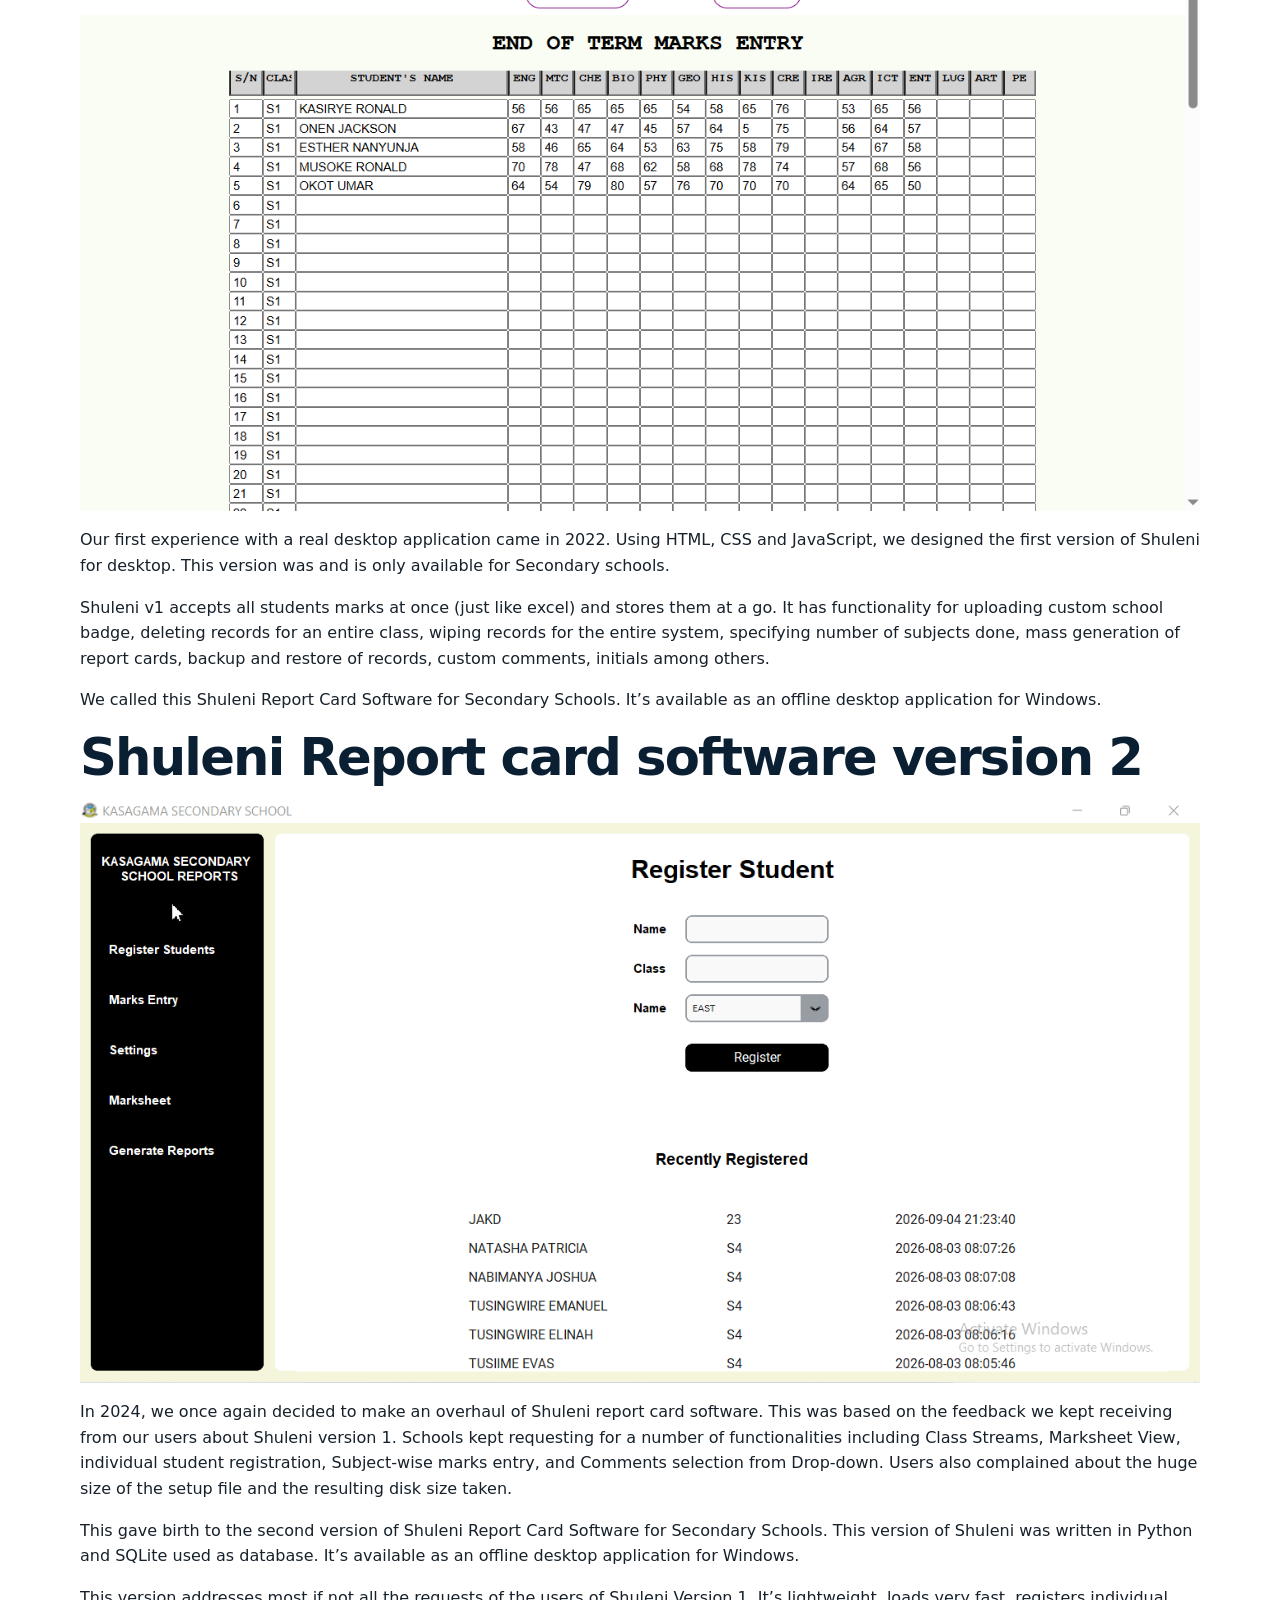
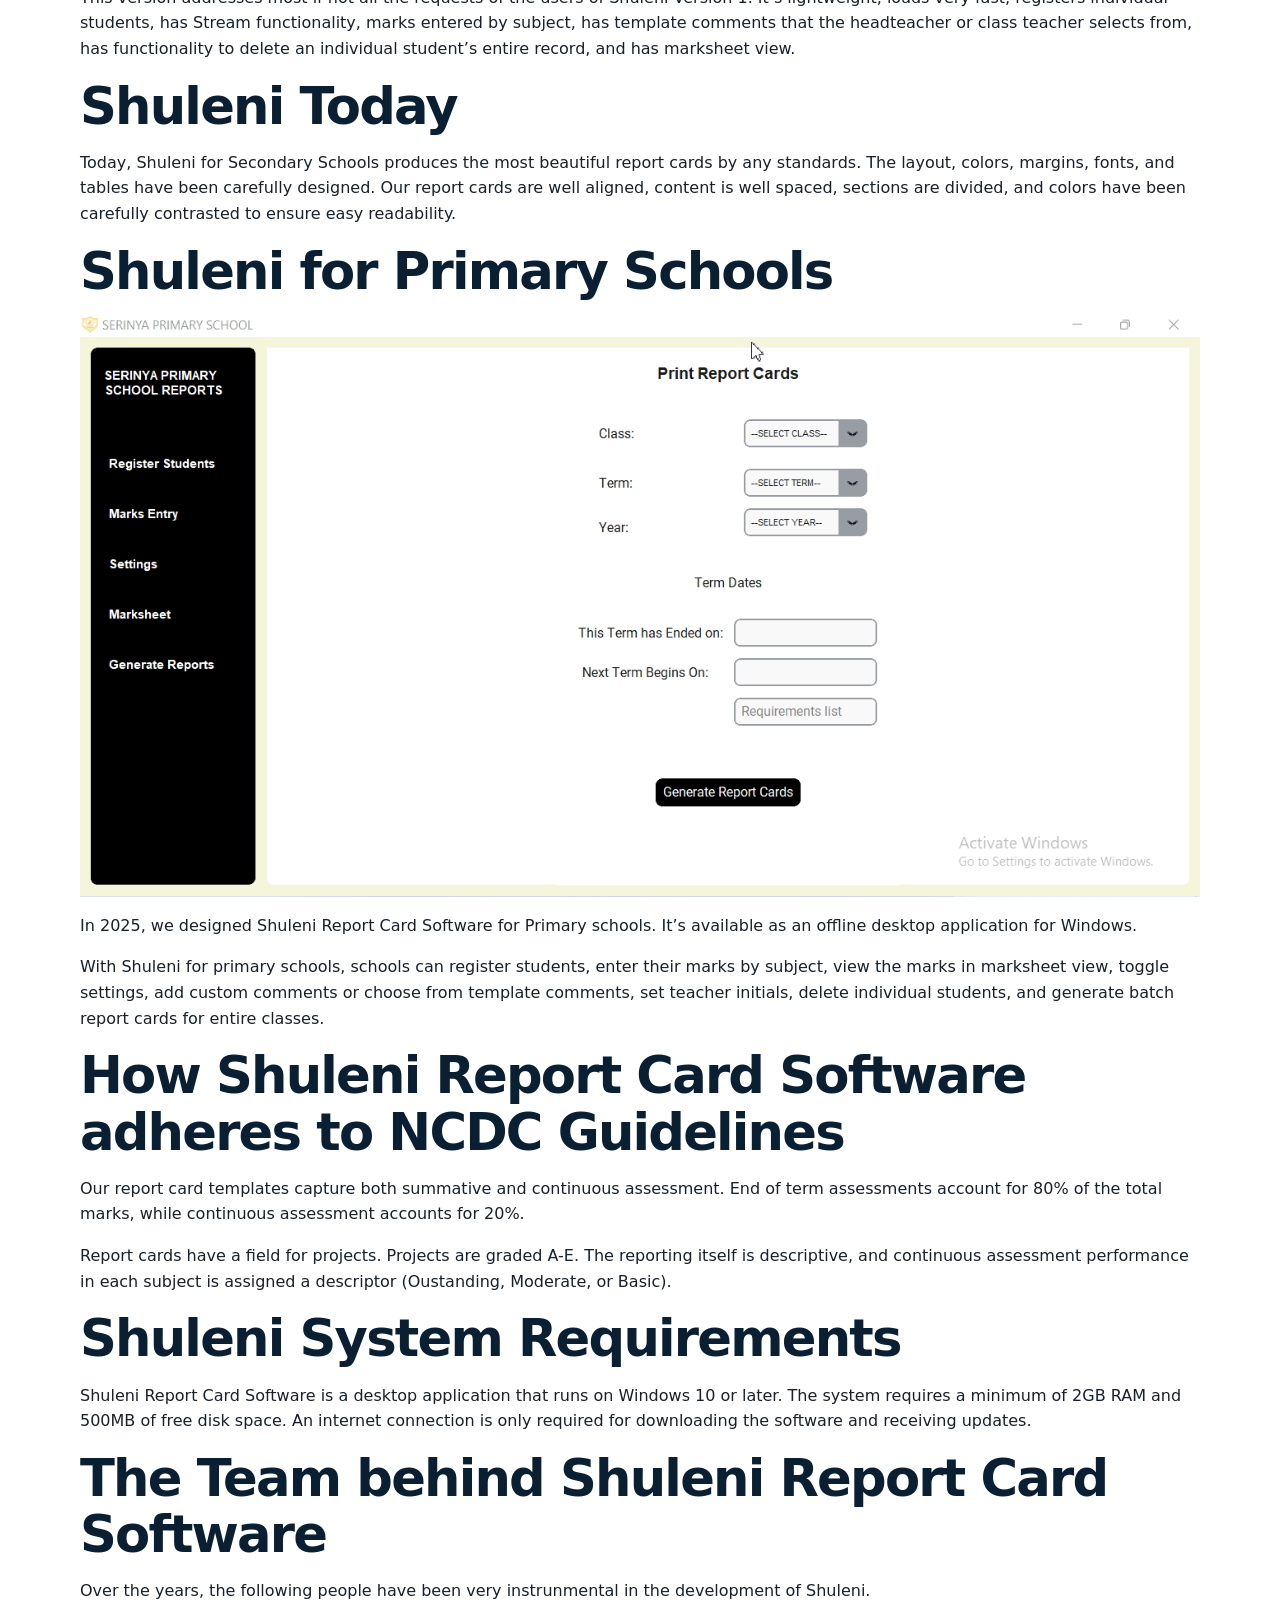
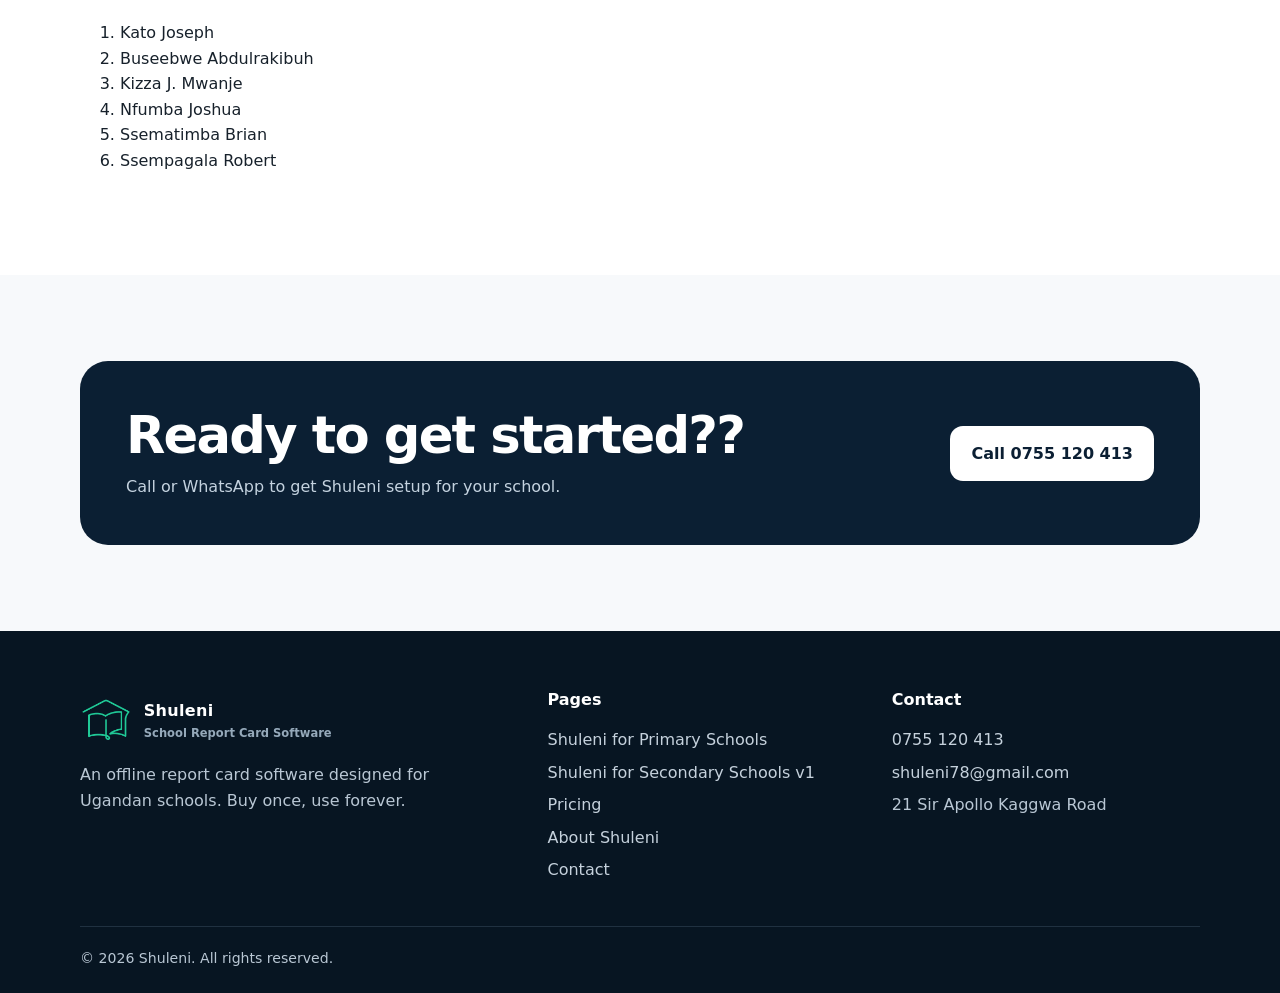
==== commit f5cfe54a: "Add files via upload" ====
--- a/about.html
+++ b/about.html
@@ -5,17 +5,41 @@
   <meta charset="utf-8">
   <meta name="viewport" content="width=device-width,initial-scale=1">
   <meta name="description"
-    content="Learn how Shuleni simplies report card processing and printing for Ugandan Secondary and Primary Schools.">
+    content="Learn how Shuleni report card software simplies report card processing and printing for Ugandan Secondary and Primary Schools.">
   <title>About Us | Shuleni - Generate report cards offline</title>
   <link rel="stylesheet" href="styles.css">
   <link rel="canonical" href="https://shuleni.net/about.html">
   <link rel="shortcut icon" href="shuleni.ico" type="image/x-icon">
   <link rel="apple-touch-icon" href="shuleni.png">
   <meta property="og:title" content="Shuleni - Generate report cards offline">
-  <meta property="og:description" content="Learn how Shuleni simplies report card processing and printing for Ugandan Secondary and Primary Schools.">
+  <meta property="og:description"
+    content="Learn how Shuleni simplies report card processing and printing for Ugandan Secondary and Primary Schools.">
   <meta property="og:image" content="secondary-report-card-software-v2-student-registration.png">
   <meta property="og:url" content="https://shuleni.net/about.html">
-  
+
+  <script type="application/ld+json">
+  {
+    "@context": "https://schema.org",
+    "@graph": [
+      {
+        "@type": "SoftwareApplication",
+        "@id": "https://shuleni.net/about.html",
+        "name": "Shuleni Report Card Software",
+        "url": "https://shuleni.net/about.html",
+        "applicationCategory": "EducationalApplication",
+        "operatingSystem": "All",
+        "description": "Learn more about Shuleni Report Card Management System's journey. Print, Export, Import, and Share school report cards with Shuleni Report Card Management System."
+      },
+      {
+        "@type": "Organization",
+        "@id": "https://shuleni.net/about.html",
+        "name": "Shuleni Report Card Software",
+        "url": "https://shuleni.net/about.html",
+        "logo": "https://shuleni.net/shuleni.png"
+      }
+    ]
+  }
+  </script>
 
 </head>
 
@@ -47,8 +71,6 @@
       </nav>
     </div>
   </header>
-
-
   <main>
     <section class="section">
       <div class="container spliit">
@@ -78,7 +100,8 @@
           <p>Our first experience with a real desktop application came in 2022. Using HTML, CSS and JavaScript, we
             designed the first version of Shuleni for desktop. This version was and is only available for Secondary
             schools.</p>
-          <p>Shuleni v1 accepts all students marks at once (just like excel) and stores them at a go. It has
+          <p> <a href="report-card-for-secondary-school-v1.html">Shuleni v1</a> accepts all students marks at once (just
+            like excel) and stores them at a go. It has
             functionality for uploading custom school badge, deleting records for an entire class, wiping records for
             the entire system, specifying number of subjects done, mass generation of report cards, backup and restore
             of records, custom comments, initials among others. </p>
@@ -88,11 +111,13 @@
           <img src="secondary-report-card-software-v2-student-registration.gif"
             alt="Shuleni report card software version 2" width="100%">
           <p>In 2024, we once again decided to make an overhaul of Shuleni report card software. This was based on the
-            feedback we kept receiving from our users. Schools kept requesting for a number of functionalities including
+            feedback we kept receiving from our users about <a href="report-card-for-secondary-school-v1.html">Shuleni
+              version 1</a>. Schools kept requesting for a number of functionalities including
             Class Streams, Marksheet View, individual student registration, Subject-wise marks entry, and Comments
             selection from Drop-down. Users also complained about the huge size of the setup file and the resulting disk
             size taken.</p>
-          <p>This gave birth to the second version of Shuleni Report Card Software for Secondary Schools. This version
+          <p>This gave birth to the second version of <a href="index.html">Shuleni Report Card Software for Secondary
+              Schools</a>. This version
             of Shuleni was written in Python and SQLite used as database. It’s available as an offline desktop
             application for Windows. </p>
           <p>This version addresses most if not all the requests of the users of Shuleni Version 1. It’s lightweight,
@@ -107,11 +132,22 @@
           <h2>Shuleni for Primary Schools</h2>
           <img src="primary-report-card-software-report-generation.gif"
             alt="Shuleni report card software for primary schools" width="100%">
-          <p>In 2025, we designed Shuleni Report Card Software for Primary schools. It’s available as an offline desktop
+          <p>In 2025, we designed Shuleni Report Card <a href="primary-school-report-card.html">Software for Primary
+              schools</a>. It’s available as an offline desktop
             application for Windows.</p>
           <p>With Shuleni for primary schools, schools can register students, enter their marks by subject, view the
             marks in marksheet view, toggle settings, add custom comments or choose from template comments, set teacher
             initials, delete individual students, and generate batch report cards for entire classes. </p>
+          <h2 id="ncdc">How Shuleni Report Card Software adheres to NCDC Guidelines</h2>
+          <p>Our report card templates capture both summative and continuous assessment. End of term assessments account
+            for 80% of the total marks, while continuous assessment accounts for 20%.</p>
+          <p>Report cards have a field for projects. Projects are graded A-E. The reporting itself is descriptive, and
+            continuous assessment performance in each subject is assigned a descriptor (Oustanding, Moderate, or Basic).
+          </p>
+          <h2 id="requirements">Shuleni System Requirements</h2>
+          <p>Shuleni Report Card Software is a desktop application that runs on Windows 10 or later. The system requires
+            a minimum of 2GB RAM and 500MB of free disk space. An internet connection is only required for downloading
+            the software and receiving updates.</p>
           <h2>The Team behind Shuleni Report Card Software</h2>
           <p>Over the years, the following people have been very instrunmental in the development of Shuleni. </p>
           <ol>
@@ -121,7 +157,6 @@
             <li>Nfumba Joshua</li>
             <li>Ssematimba Brian</li>
             <li>Ssempagala Robert</li>
-
           </ol>
         </div>
       </div>
@@ -140,7 +175,6 @@
     </section>
   </main>
 
-
   <footer>
     <div class="container">
       <div class="footer-grid">
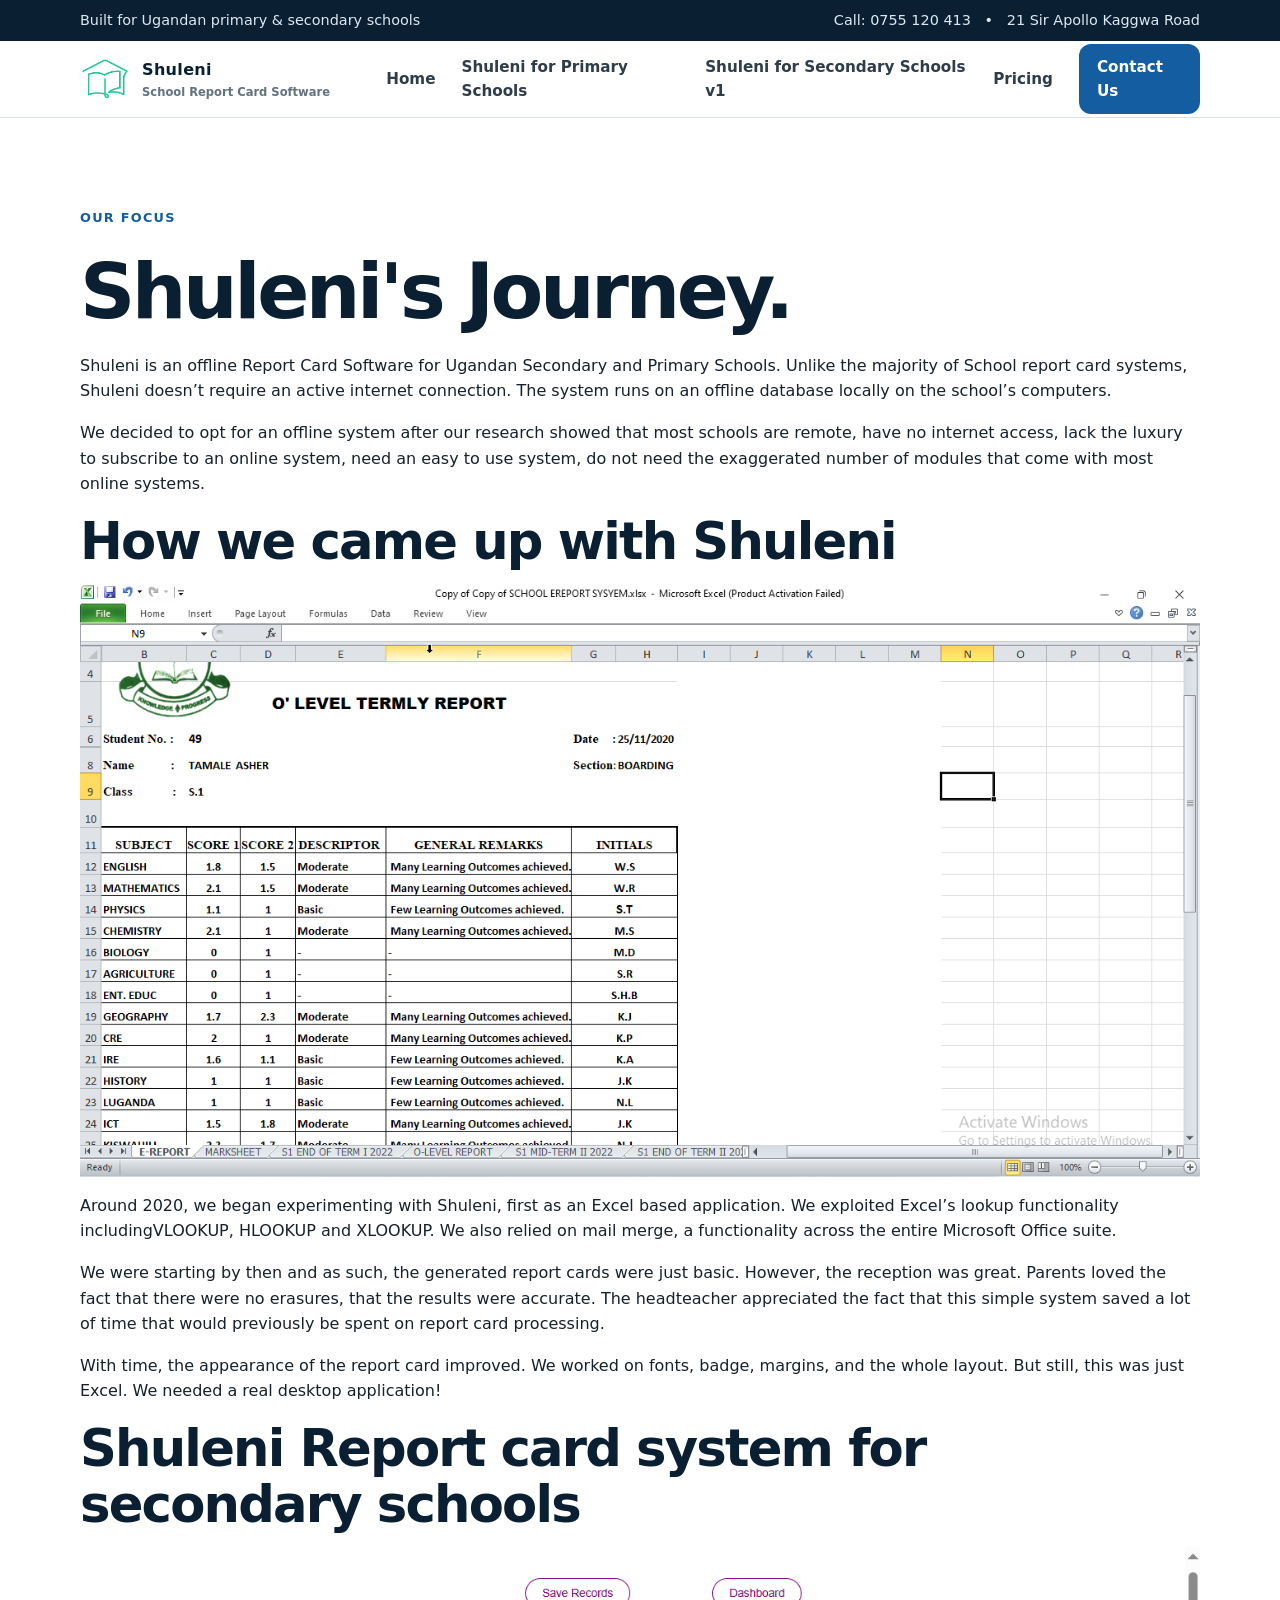
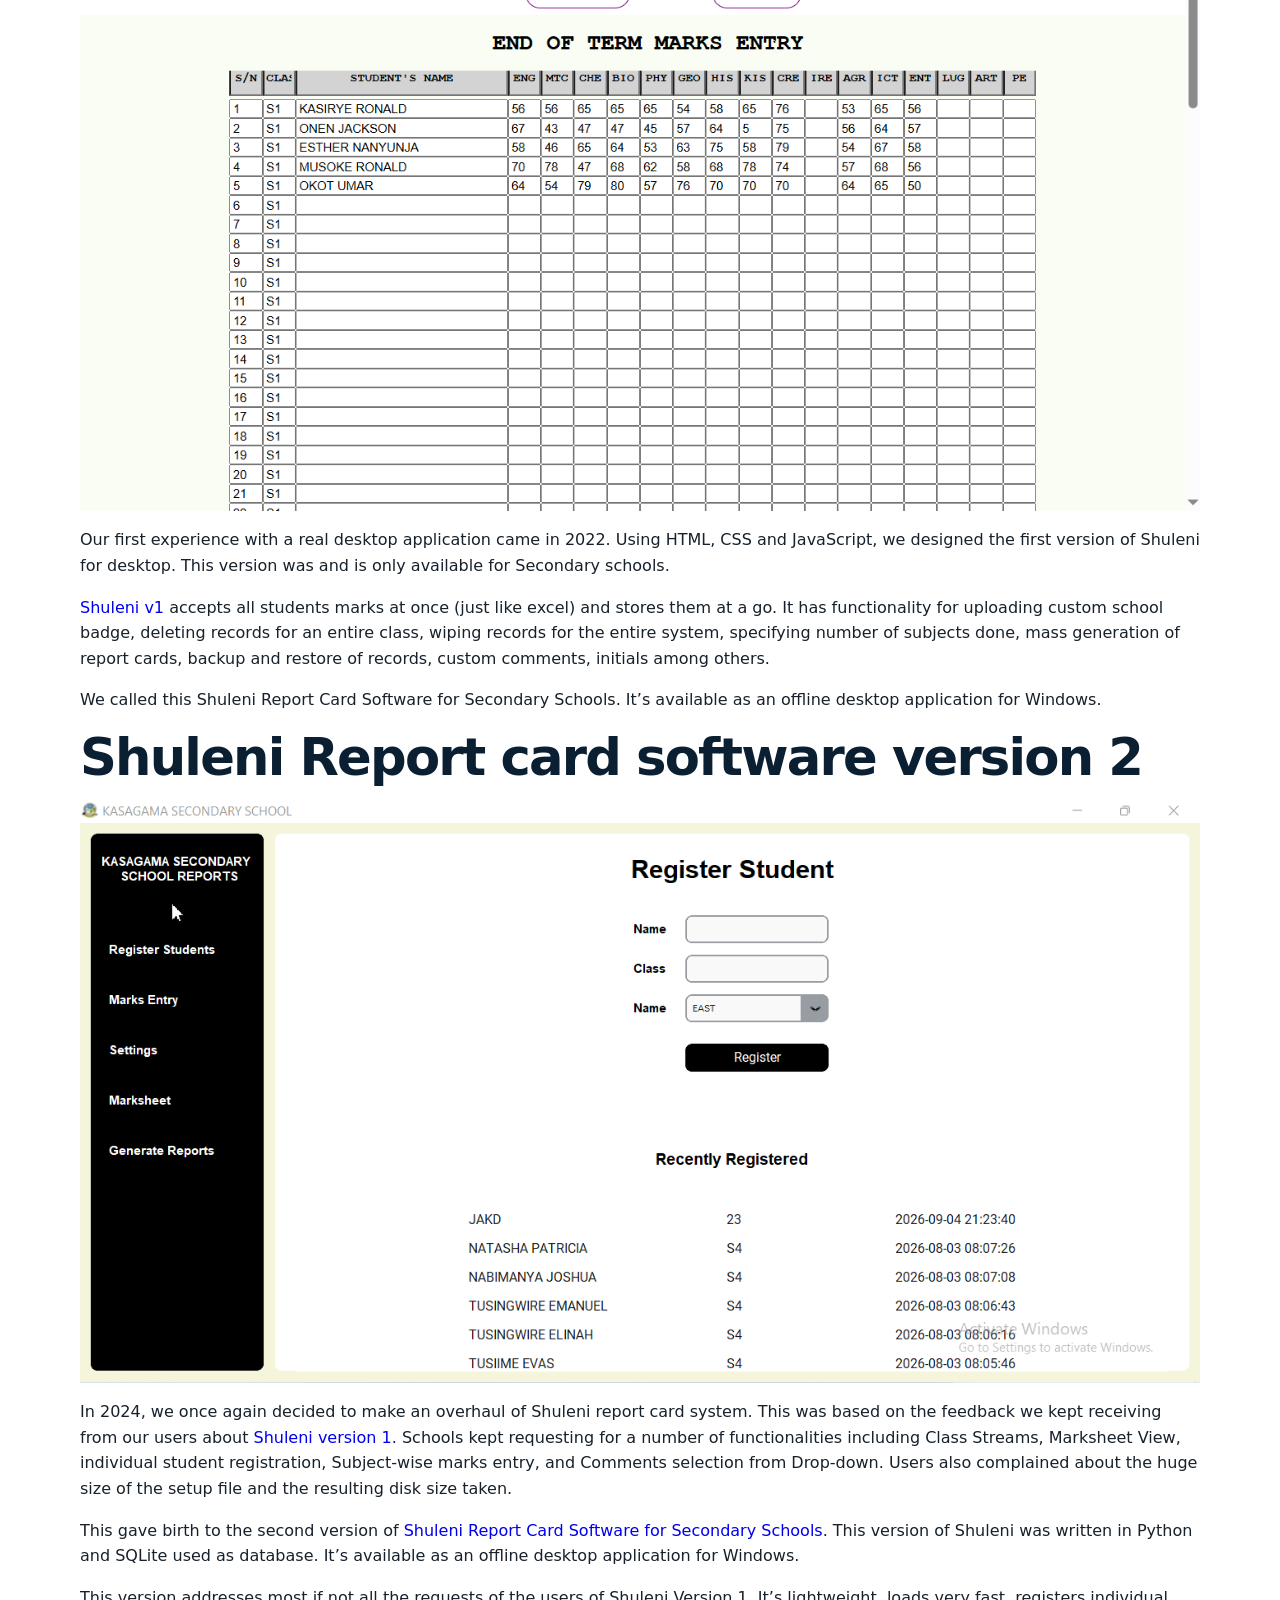
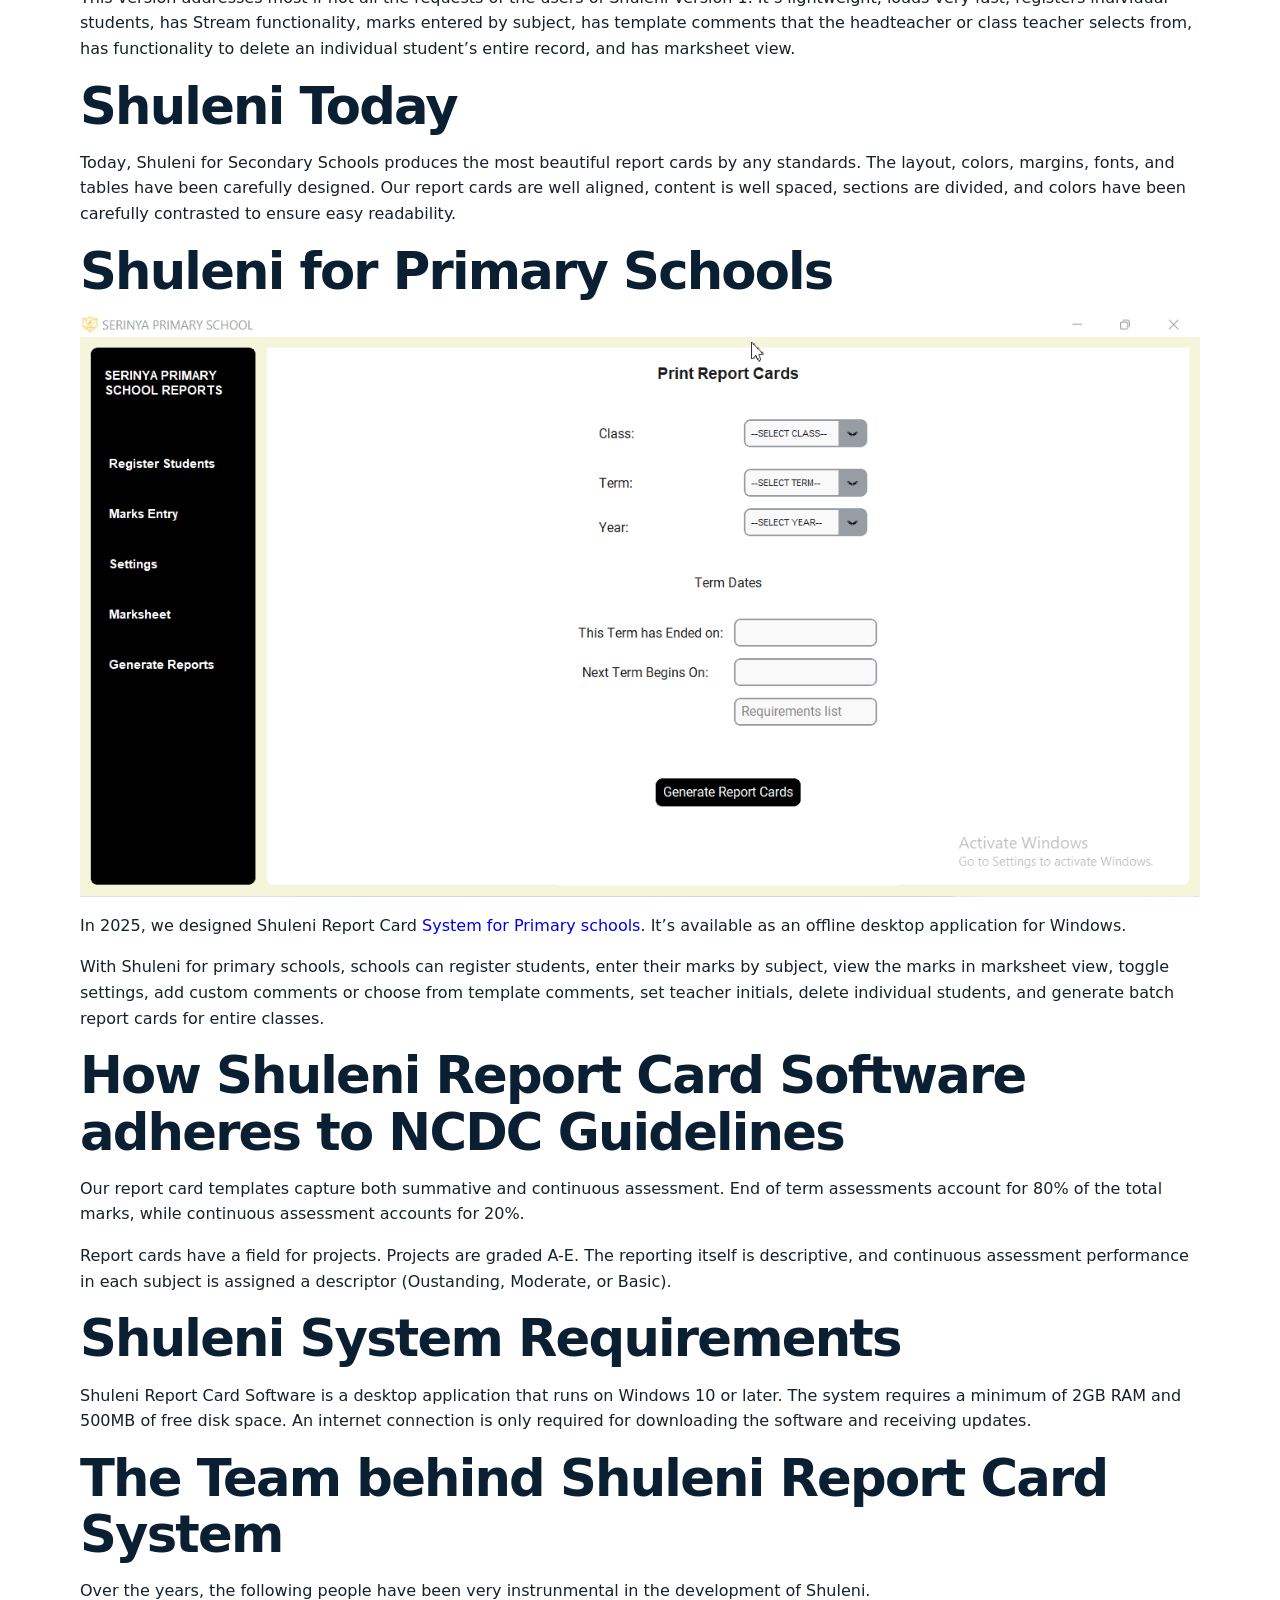
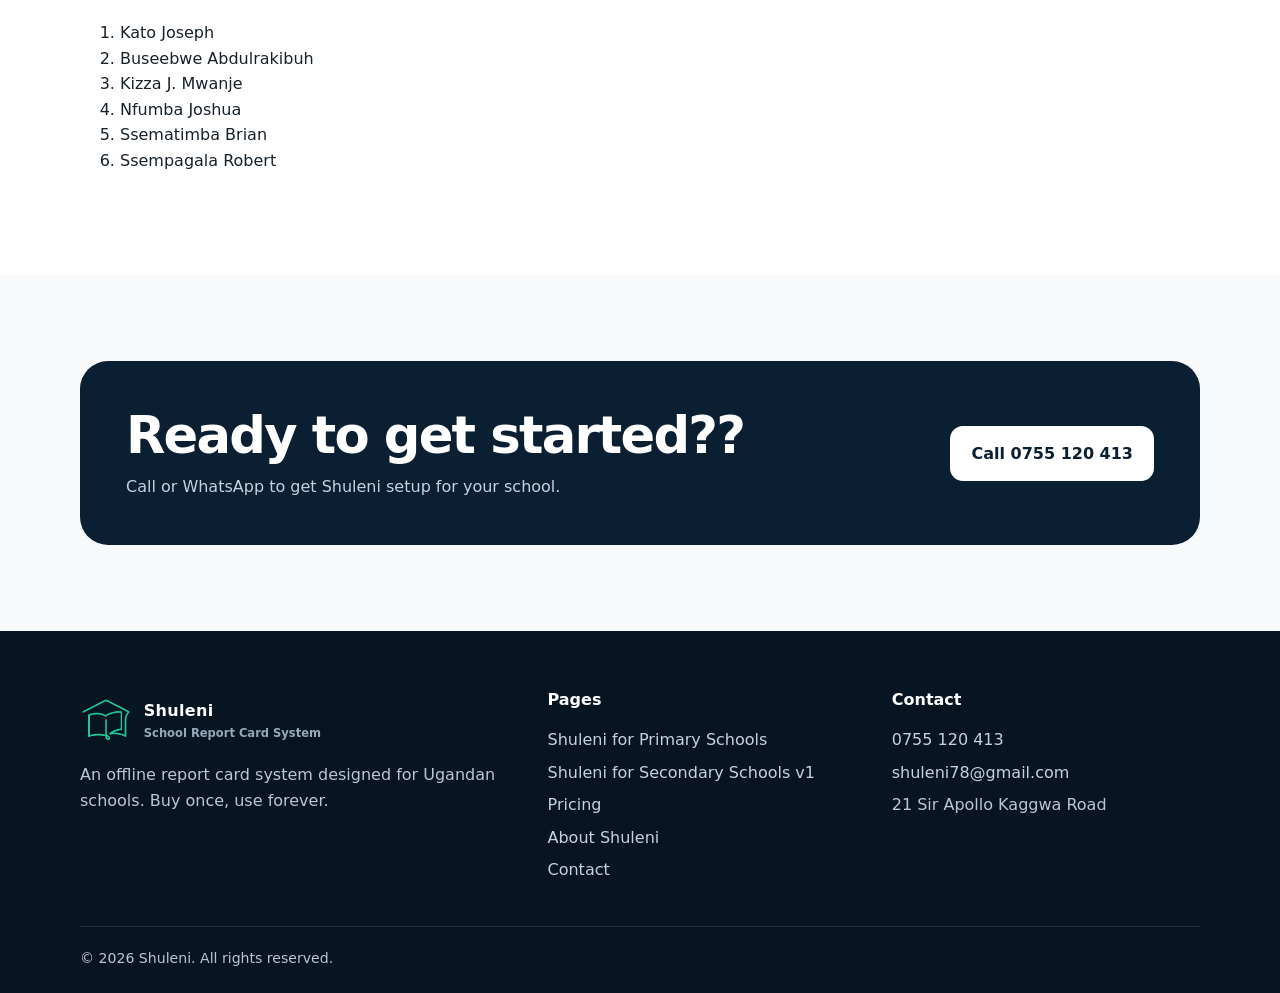
==== commit e3b48107: "Add files via upload" ====
--- a/about.html
+++ b/about.html
@@ -6,7 +6,7 @@
   <meta name="viewport" content="width=device-width,initial-scale=1">
   <meta name="description"
     content="Learn how Shuleni report card software simplies report card processing and printing for Ugandan Secondary and Primary Schools.">
-  <title>About Us | Shuleni - Generate report cards offline</title>
+  <title>Report Card System for schools in Uganda | About Shuleni</title>
   <link rel="stylesheet" href="styles.css">
   <link rel="canonical" href="https://shuleni.net/about.html">
   <link rel="shortcut icon" href="shuleni.ico" type="image/x-icon">
@@ -78,7 +78,7 @@
           <span class="kicker">Our focus</span>
           <h1>Shuleni's Journey.</h1>
           <p>Shuleni is an offline Report Card Software for Ugandan Secondary and Primary Schools. Unlike the majority
-            of School report card systems, Shuleni doesn’t require an active internet connection. The software runs on
+            of School report card systems, Shuleni doesn’t require an active internet connection. The system runs on
             an offline database locally on the school’s computers. </p>
           <P>We decided to opt for an offline system after our research showed that most schools are remote, have no
             internet access, lack the luxury to subscribe to an online system, need an easy to use system, do not need
@@ -94,7 +94,7 @@
             on report card processing.</P>
           <p>With time, the appearance of the report card improved. We worked on fonts, badge, margins, and the whole
             layout. But still, this was just Excel. We needed a real desktop application! </p>
-          <h2>Shuleni Report card software for secondary schools</h2>
+          <h2>Shuleni Report card system for secondary schools</h2>
           <img src="secondary-report-card-software-v1-marks-entry.png"
             alt="Our first desktop application version of Shuleni for secondary schools." width="100%">
           <p>Our first experience with a real desktop application came in 2022. Using HTML, CSS and JavaScript, we
@@ -110,7 +110,7 @@
           <h2>Shuleni Report card software version 2</h2>
           <img src="secondary-report-card-software-v2-student-registration.gif"
             alt="Shuleni report card software version 2" width="100%">
-          <p>In 2024, we once again decided to make an overhaul of Shuleni report card software. This was based on the
+          <p>In 2024, we once again decided to make an overhaul of Shuleni report card system. This was based on the
             feedback we kept receiving from our users about <a href="report-card-for-secondary-school-v1.html">Shuleni
               version 1</a>. Schools kept requesting for a number of functionalities including
             Class Streams, Marksheet View, individual student registration, Subject-wise marks entry, and Comments
@@ -132,12 +132,13 @@
           <h2>Shuleni for Primary Schools</h2>
           <img src="primary-report-card-software-report-generation.gif"
             alt="Shuleni report card software for primary schools" width="100%">
-          <p>In 2025, we designed Shuleni Report Card <a href="primary-school-report-card.html">Software for Primary
+          <p>In 2025, we designed Shuleni Report Card <a href="primary-school-report-card.html">System for Primary
               schools</a>. It’s available as an offline desktop
             application for Windows.</p>
           <p>With Shuleni for primary schools, schools can register students, enter their marks by subject, view the
             marks in marksheet view, toggle settings, add custom comments or choose from template comments, set teacher
             initials, delete individual students, and generate batch report cards for entire classes. </p>
+          
           <h2 id="ncdc">How Shuleni Report Card Software adheres to NCDC Guidelines</h2>
           <p>Our report card templates capture both summative and continuous assessment. End of term assessments account
             for 80% of the total marks, while continuous assessment accounts for 20%.</p>
@@ -148,7 +149,7 @@
           <p>Shuleni Report Card Software is a desktop application that runs on Windows 10 or later. The system requires
             a minimum of 2GB RAM and 500MB of free disk space. An internet connection is only required for downloading
             the software and receiving updates.</p>
-          <h2>The Team behind Shuleni Report Card Software</h2>
+          <h2>The Team behind Shuleni Report Card System</h2>
           <p>Over the years, the following people have been very instrunmental in the development of Shuleni. </p>
           <ol>
             <li>Kato Joseph</li>
@@ -181,9 +182,9 @@
         <div>
           <a class="brand" href="index.html" style="color:white">
             <img src="shuleni.png" alt="Shuleni report card software logo" width="12%">
-            <span>Shuleni<small style="color:#95a9ba">School Report Card Software</small></span>
+            <span>Shuleni<small style="color:#95a9ba">School Report Card System</small></span>
           </a>
-          <p style="max-width:420px">An offline report card software designed for Ugandan schools. Buy once, use
+          <p style="max-width:420px">An offline report card system designed for Ugandan schools. Buy once, use
             forever.</p>
         </div>
         <div>
--- a/styles.css
+++ b/styles.css
@@ -30,7 +30,6 @@
 
 a {
   text-decoration: none;
-  color: inherit
 }
 
 img {
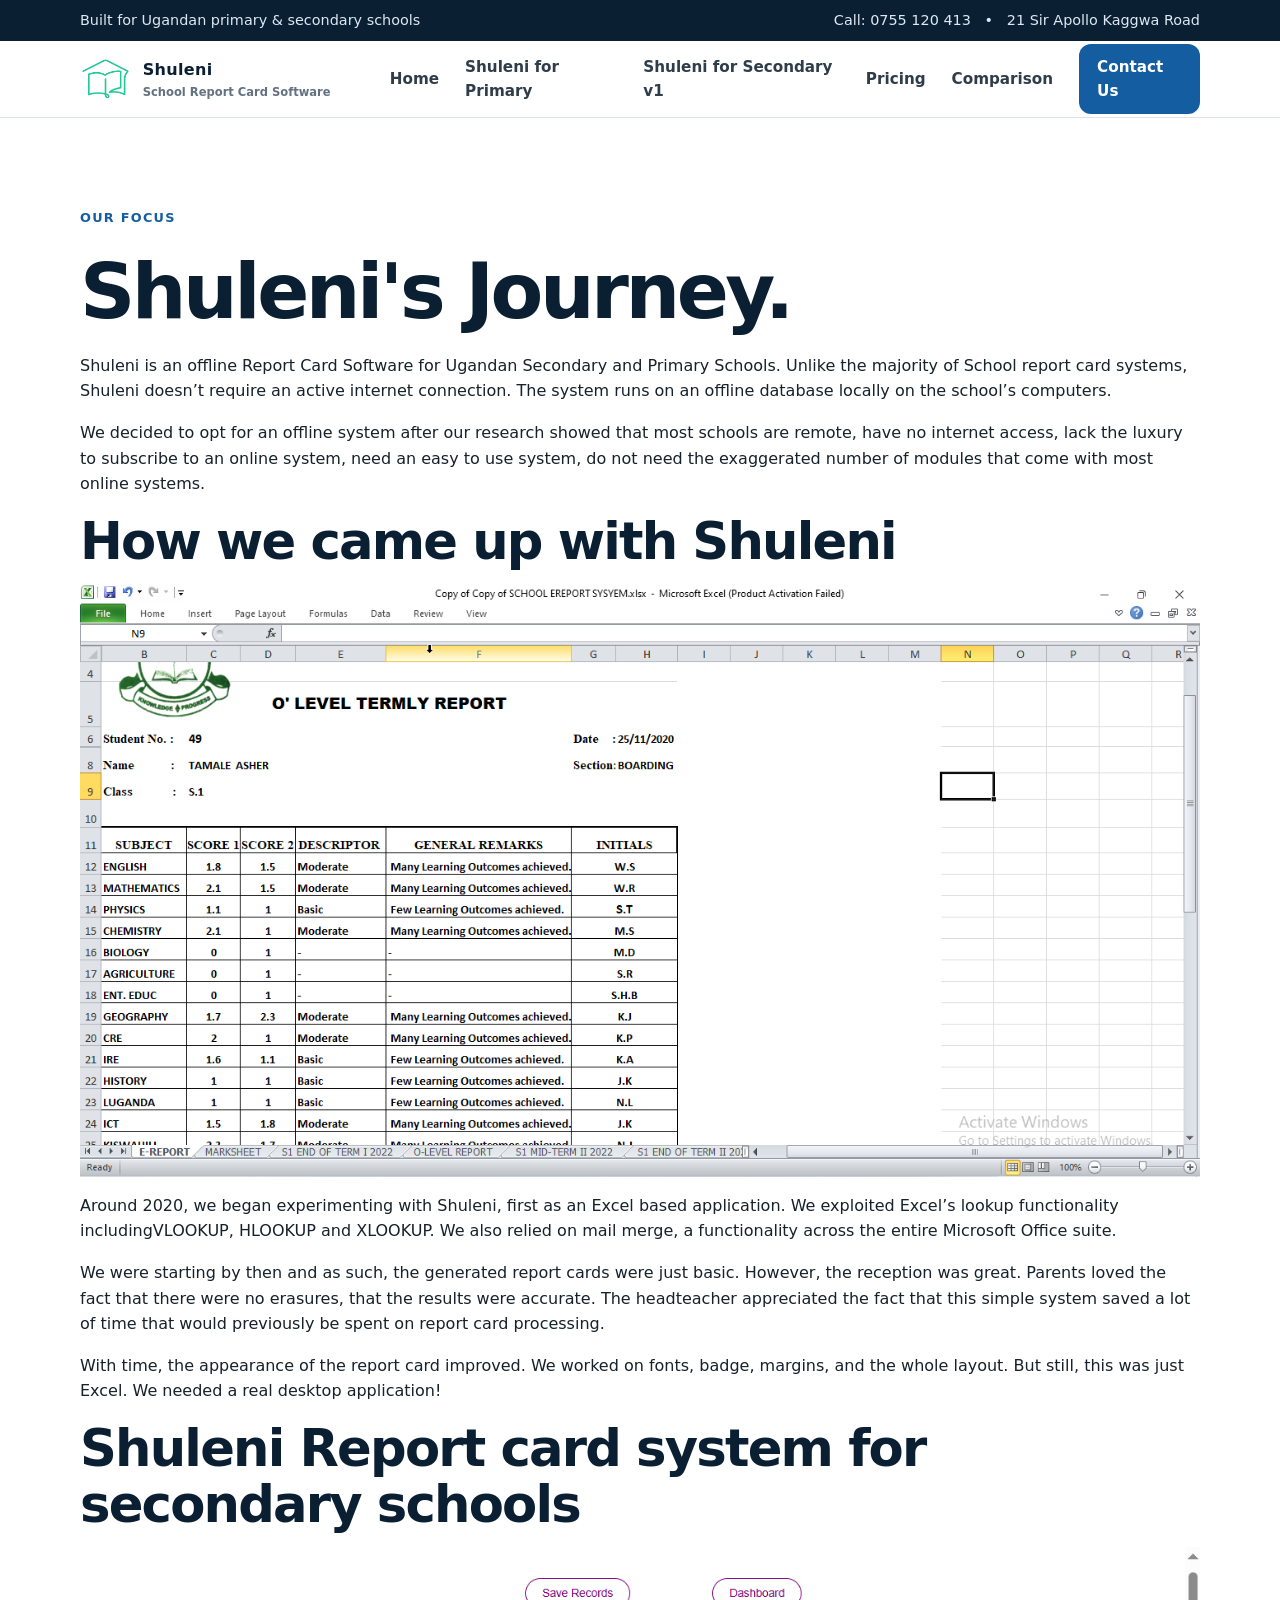
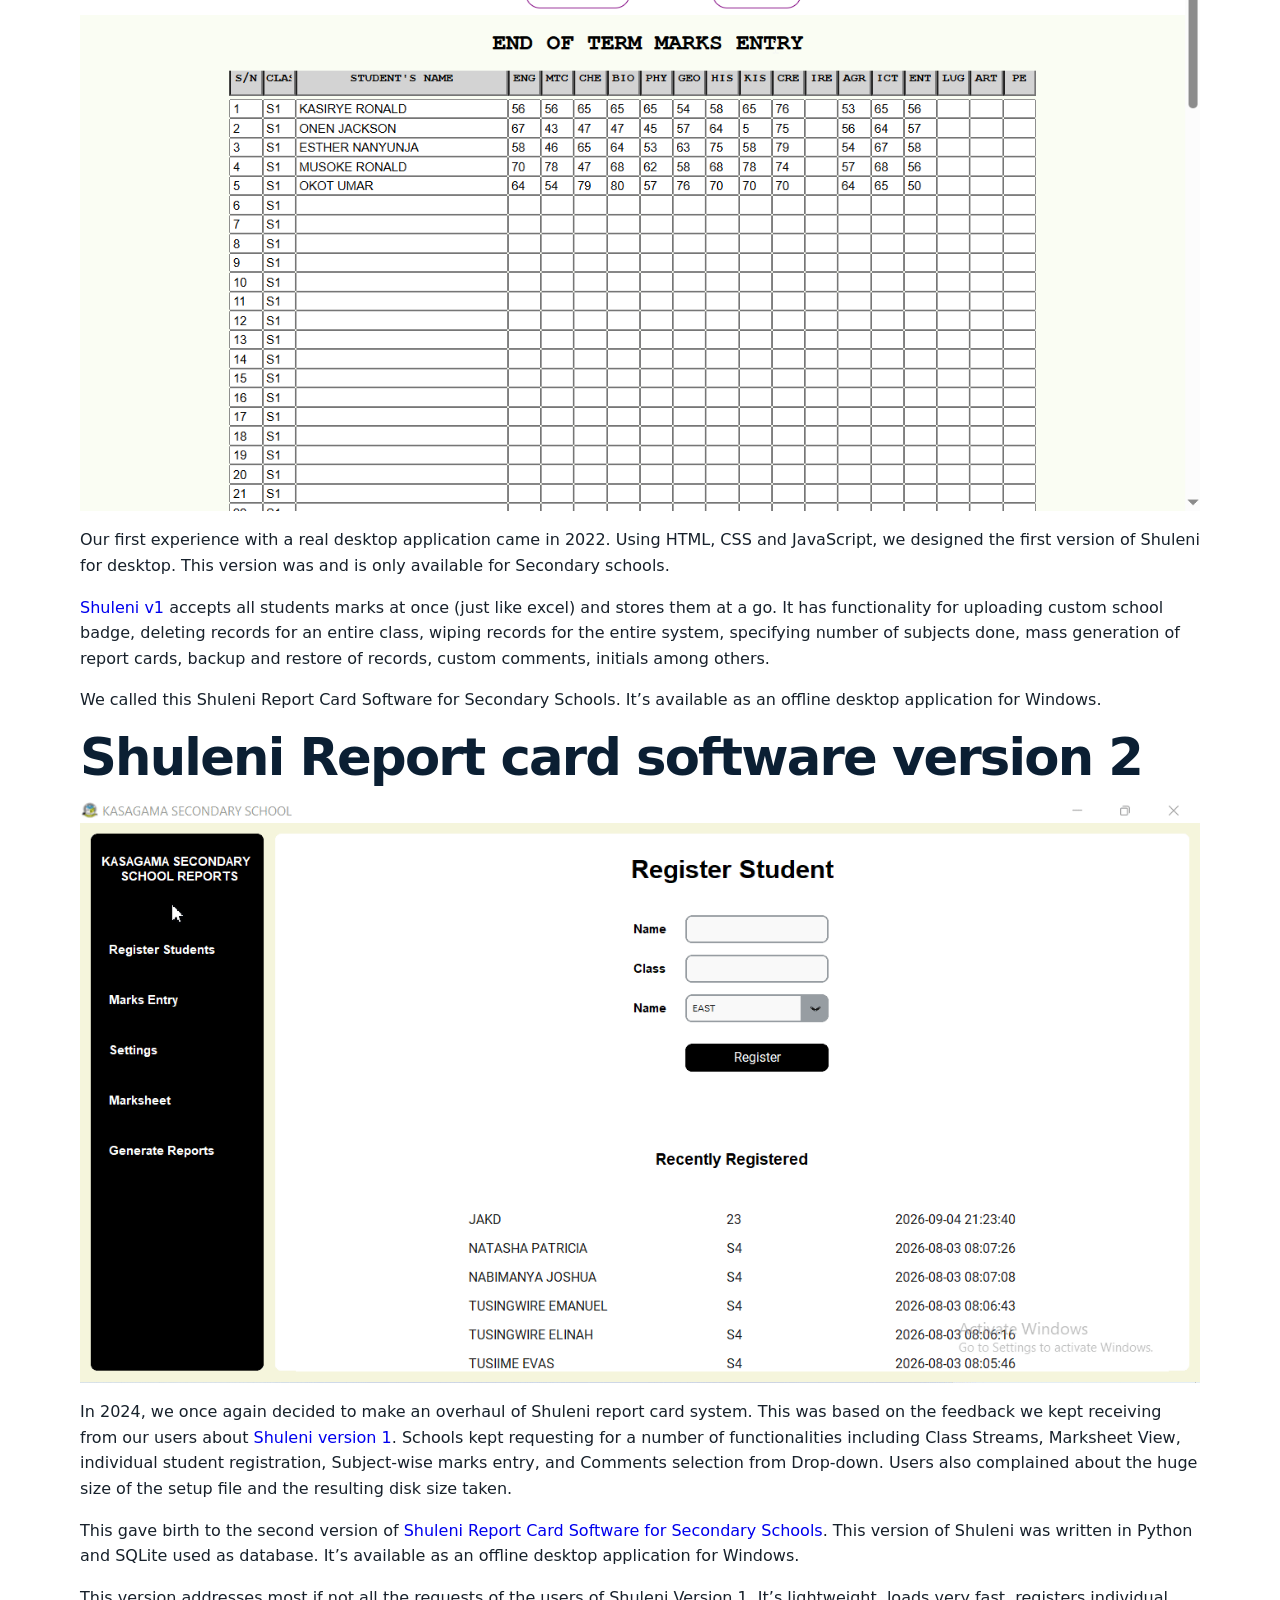
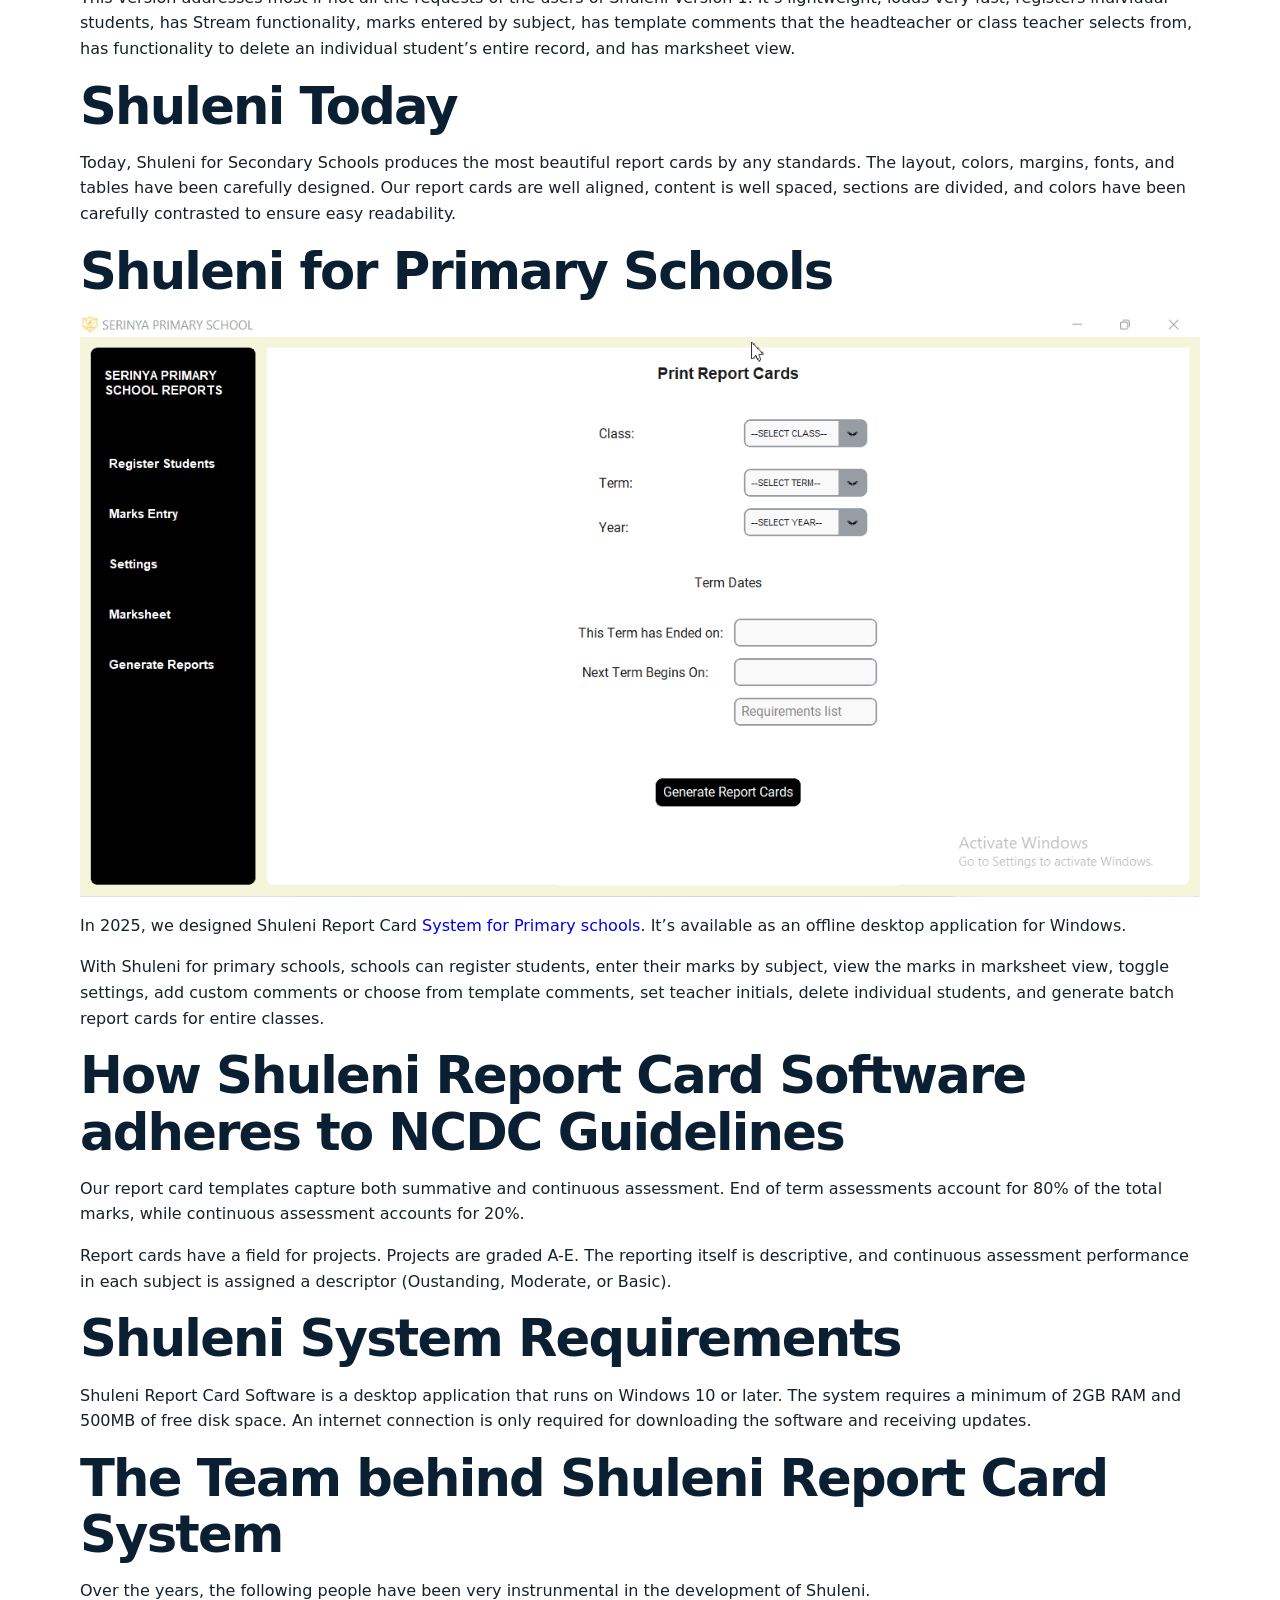
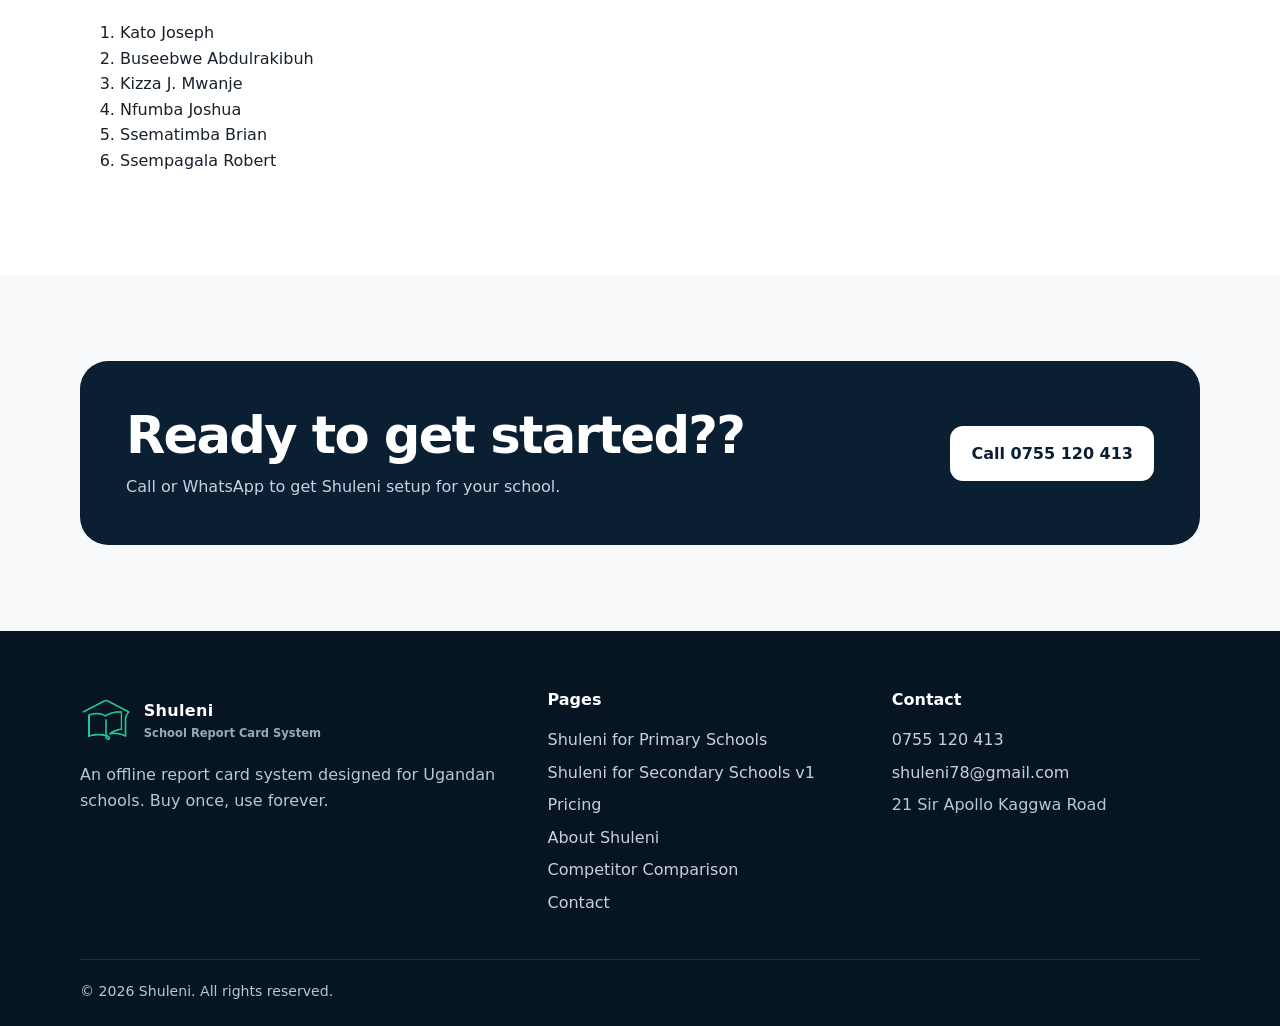
==== commit 491119b0: "Add files via upload" ====
--- a/about.html
+++ b/about.html
@@ -64,9 +64,10 @@
       </button>
       <nav class="nav-links">
         <a href="index.html">Home</a>
-        <a href="primary-school-report-card.html">Shuleni for Primary Schools</a>
-        <a href="report-card-for-secondary-school-v1.html">Shuleni for Secondary Schools v1</a>
+        <a href="primary-school-report-card.html">Shuleni for Primary</a>
+        <a href="report-card-for-secondary-school-v1.html">Shuleni for Secondary v1</a>
         <a href="pricing.html">Pricing</a>
+        <a href="shuleni-vs-other-report-card-systems.html">Comparison</a>
         <a href="contact.html" class="nav-cta">Contact Us</a>
       </nav>
     </div>
@@ -138,7 +139,7 @@
           <p>With Shuleni for primary schools, schools can register students, enter their marks by subject, view the
             marks in marksheet view, toggle settings, add custom comments or choose from template comments, set teacher
             initials, delete individual students, and generate batch report cards for entire classes. </p>
-          
+
           <h2 id="ncdc">How Shuleni Report Card Software adheres to NCDC Guidelines</h2>
           <p>Our report card templates capture both summative and continuous assessment. End of term assessments account
             for 80% of the total marks, while continuous assessment accounts for 20%.</p>
@@ -193,6 +194,7 @@
           <a href="report-card-for-secondary-school-v1.html">Shuleni for Secondary Schools v1</a>
           <a href="pricing.html">Pricing</a>
           <a href="about.html">About Shuleni</a>
+          <a href="shuleni-vs-other-report-card-systems.html">Competitor Comparison</a>
           <a href="contact.html">Contact</a>
         </div>
         <div>
--- a/styles.css
+++ b/styles.css
@@ -581,6 +581,134 @@
   margin-top: 4px
 }
 
+.competitor-grid {
+  display: grid;
+  grid-template-columns: repeat(2, minmax(0, 1fr));
+  gap: 24px
+}
+
+.competitor-card {
+  display: flex;
+  flex-direction: column;
+  gap: 20px;
+  height: 100%
+}
+
+.competitor-head {
+  display: flex;
+  align-items: flex-start;
+  justify-content: space-between;
+  gap: 16px
+}
+
+.competitor-label {
+  display: inline-block;
+  font-size: .72rem;
+  font-weight: 800;
+  letter-spacing: .1em;
+  text-transform: uppercase;
+  color: var(--blue)
+}
+
+.competitor-card h3 {
+  margin: 6px 0 0;
+  font-size: clamp(1.55rem, 2vw, 2.1rem)
+}
+
+.site-pill {
+  display: inline-flex;
+  align-items: center;
+  justify-content: center;
+  border-radius: 999px;
+  background: var(--sky);
+  color: var(--navy);
+  border: 1px solid #cfe1f0;
+  padding: 7px 10px;
+  font-size: .72rem;
+  font-weight: 800
+}
+
+.competitor-summary {
+  color: #415161;
+  font-size: 1rem;
+  margin: 0
+}
+
+.competitor-list {
+  margin: 0;
+  padding-left: 18px;
+  color: var(--muted);
+  display: grid;
+  gap: 10px
+}
+
+.competitor-weakness,
+.competitor-win {
+  border: 1px solid var(--line);
+  border-radius: 14px;
+  padding: 16px 18px;
+  background: #f8fafc
+}
+
+.competitor-weakness h4,
+.competitor-win strong {
+  margin: 0 0 8px;
+  color: var(--navy);
+  font-size: .95rem
+}
+
+.competitor-weakness p,
+.competitor-win p {
+  margin: 0;
+  color: var(--muted)
+}
+
+.table-wrap {
+  overflow-x: auto;
+  border: 1px solid var(--line);
+  border-radius: 20px;
+  background: white
+}
+
+.comparison-table {
+  width: 100%;
+  border-collapse: collapse;
+  min-width: 760px
+}
+
+.comparison-table th,
+.comparison-table td {
+  padding: 16px 18px;
+  border-bottom: 1px solid var(--line);
+  text-align: left;
+  vertical-align: top
+}
+
+.comparison-table th {
+  background: #f2f7fc;
+  color: var(--navy);
+  font-size: .8rem;
+  letter-spacing: .08em;
+  text-transform: uppercase
+}
+
+.comparison-table td {
+  color: var(--ink)
+}
+
+.comparison-table tbody tr:last-child td {
+  border-bottom: 0
+}
+
+.good {
+  color: var(--green);
+  font-weight: 800
+}
+
+.neutral {
+  color: var(--muted)
+}
+
 form {
   display: grid;
   gap: 14px
@@ -673,7 +801,8 @@
 
   .hero-grid,
   .split,
-  .contact-grid {
+  .contact-grid,
+  .competitor-grid {
     grid-template-columns: 1fr
   }
 
